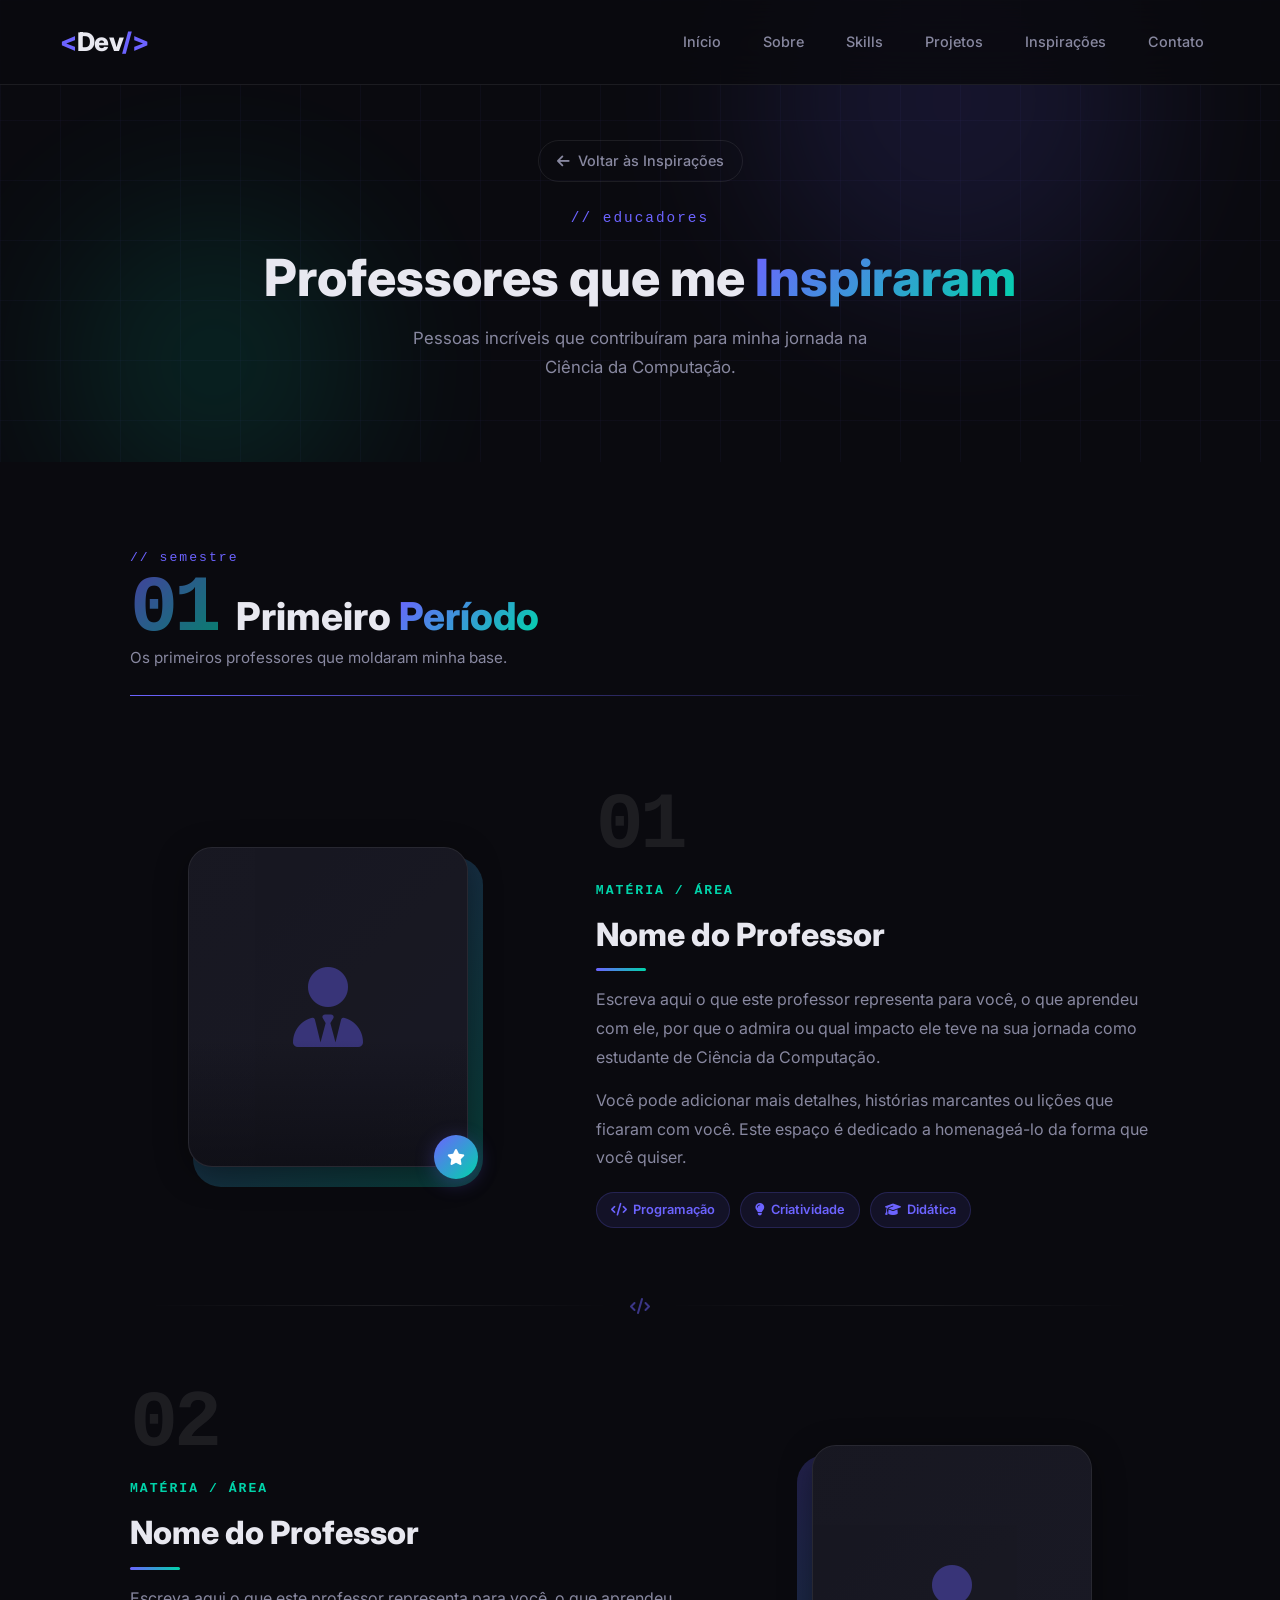
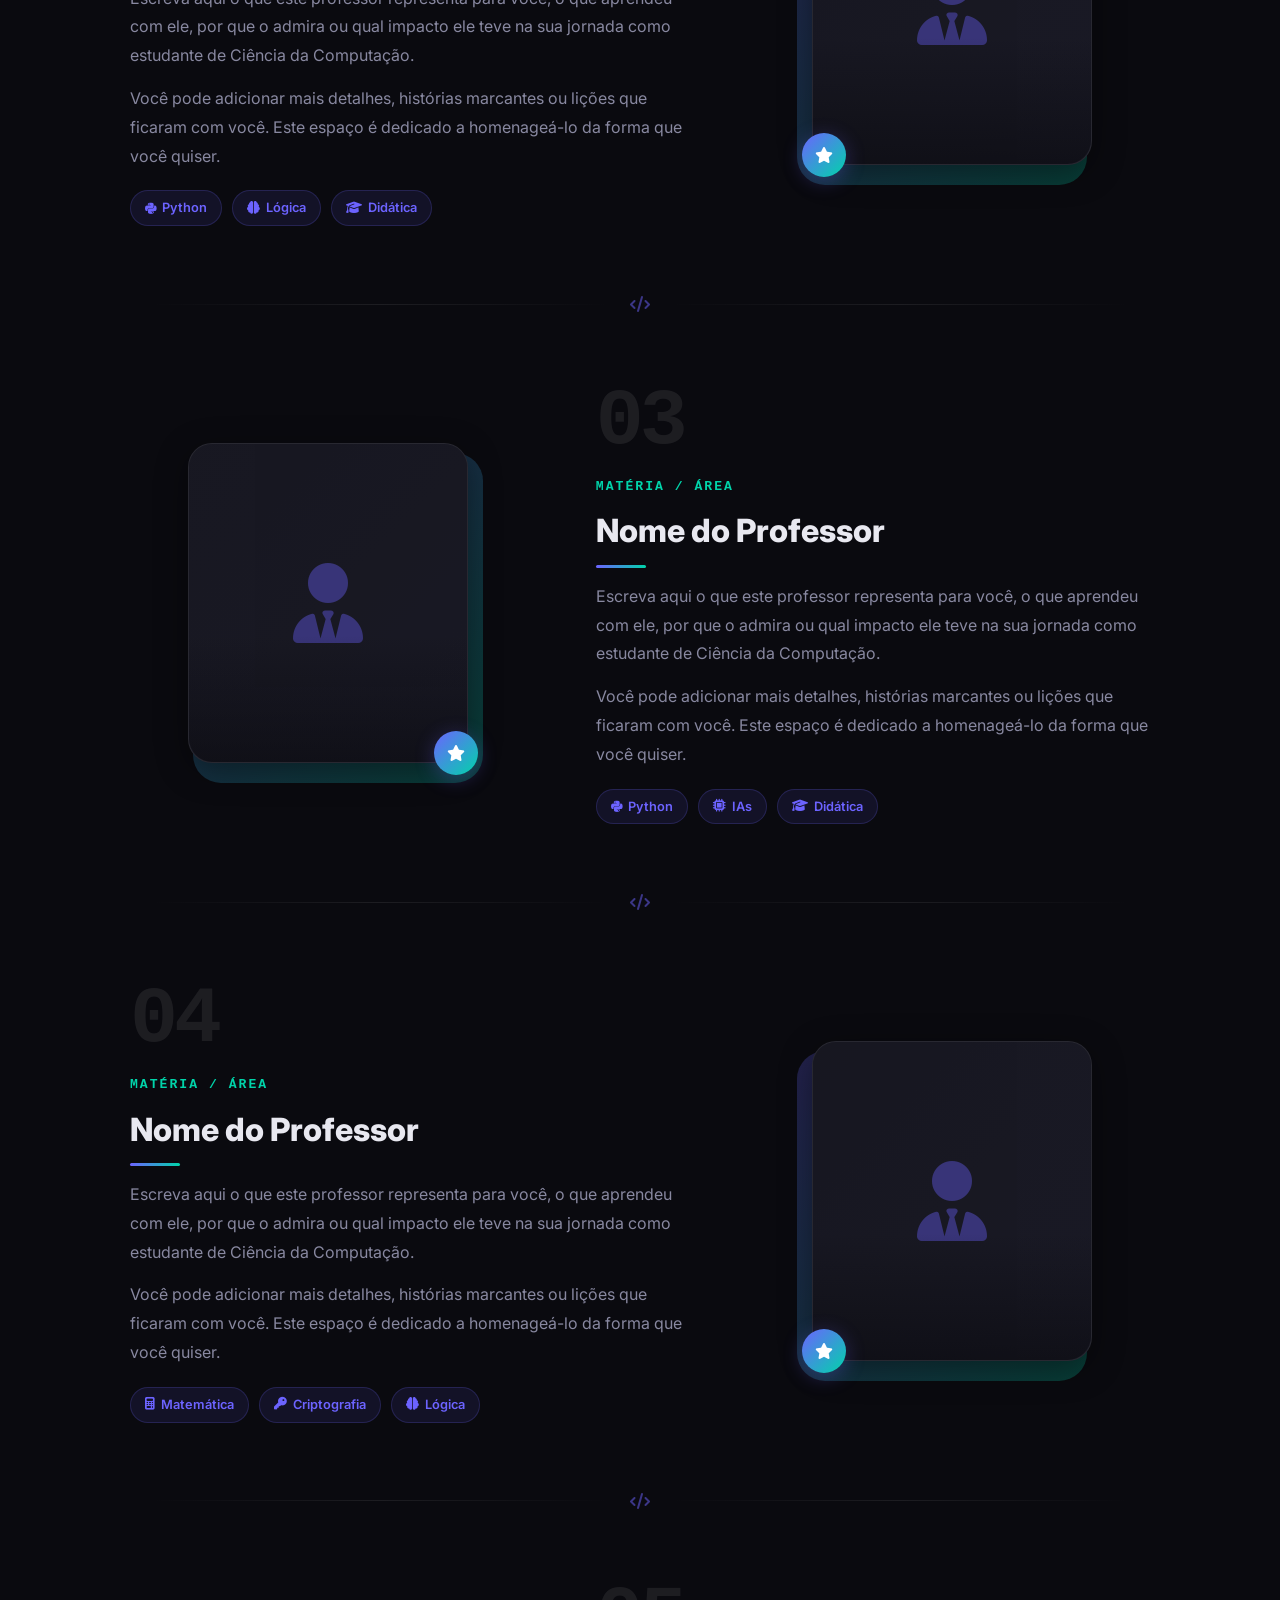
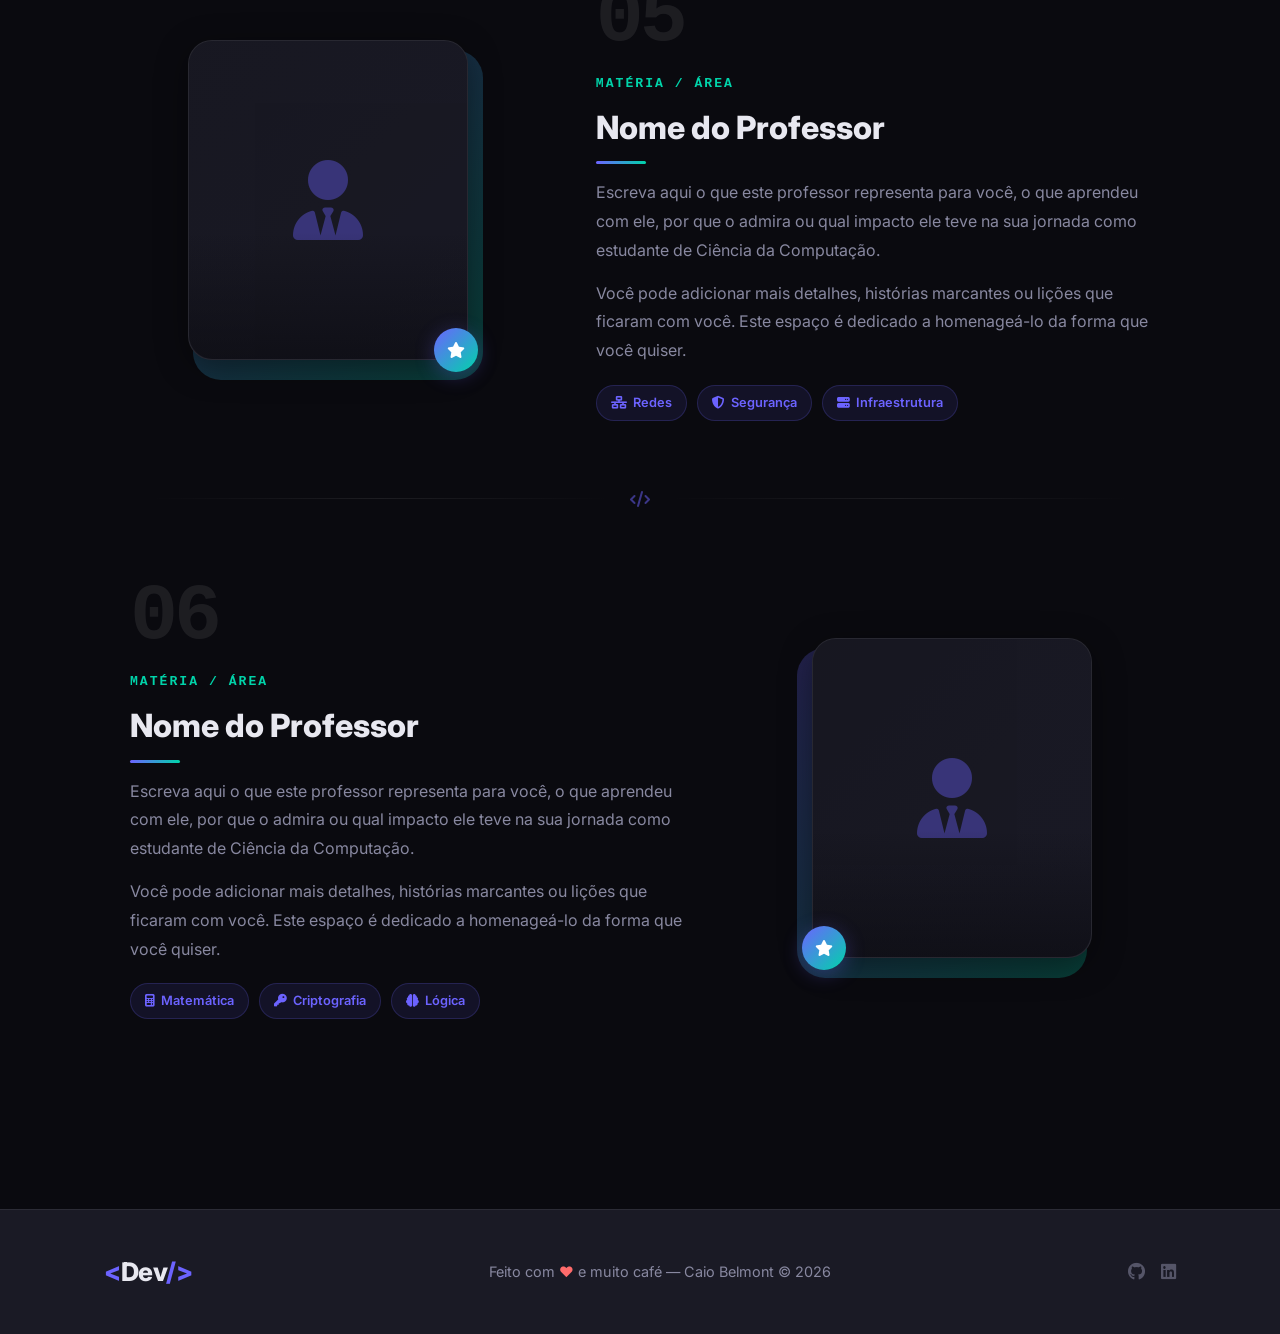
==== paginas/professores.html @ 3e47c52a "Criado Pagina homenagem Professores (Será atualizado membros)" ====
<!DOCTYPE html>
<html lang="pt-BR">
<head>
  <meta charset="UTF-8" />
  <meta name="viewport" content="width=device-width, initial-scale=1.0" />
  <title>Educadores | Caio Belmont</title>

  <link rel="stylesheet" href="/css/professores.css" />
  <link href="https://fonts.googleapis.com/css2?family=Inter:wght@300;400;500;600;700;800&display=swap" rel="stylesheet" />
  <link rel="stylesheet" href="https://cdnjs.cloudflare.com/ajax/libs/font-awesome/6.5.0/css/all.min.css" />

  <link rel="icon" type="image/png" href="/assets/img/favicon.png" />
  <link rel="shortcut icon" type="image/png" href="/assets/img/favicon.png" />
  <link rel="apple-touch-icon" href="/assets/img/favicon.png" />
</head>
<body>

  <!-- NAVBAR -->
  <nav class="navbar" id="navbar">
    <div class="nav-logo">
      <a href="/index.html"><span class="logo-bracket"><</span>Dev<span class="logo-bracket">/></span></a>
    </div>
    <ul class="nav-links" id="nav-links">
      <li><a href="/paginas/index.html#home" class="nav-link">Início</a></li>
      <li><a href="/paginas/index.html#about" class="nav-link">Sobre</a></li>
      <li><a href="/paginas/index.html#skills" class="nav-link">Skills</a></li>
      <li><a href="/paginas/index.html#projects" class="nav-link">Projetos</a></li>
      <li><a href="/paginas/index.html#inspirations" class="nav-link">Inspirações</a></li>
      <li><a href="/paginas/index.html#contact" class="nav-link">Contato</a></li>
    </ul>
    <button class="hamburger" id="hamburger" aria-label="Menu">
      <span></span><span></span><span></span>
    </button>
  </nav>

  <!-- PAGE HEADER -->
  <section class="page-header">
    <div class="page-header-bg">
      <div class="grid-overlay"></div>
      <div class="blob blob-1"></div>
      <div class="blob blob-2"></div>
    </div>
    <div class="page-header-content">
      <a href="/paginas/index.html" class="back-link">
        <i class="fas fa-arrow-left"></i> Voltar às Inspirações
      </a>
      <span class="section-tag">// educadores</span>
      <h1 class="page-title">Professores que me <span class="highlight">Inspiraram</span></h1>
      <p class="page-subtitle">
        Pessoas incríveis que contribuíram para minha jornada na Ciência da Computação.
      </p>
    </div>
  </section>

  <!-- PROFESSORES -->
  <main class="professores-wrapper">

    <!-- ========== 1° PERÍODO ========== -->
    <div class="periodo-header reveal">
      <div class="periodo-label">
        <span class="periodo-tag">// semestre</span>
        <h2 class="periodo-title">
          <span class="periodo-number">01</span>
          <span class="periodo-name">Primeiro <span class="highlight">Período</span></span>
        </h2>
        <p class="periodo-subtitle">Os primeiros professores que moldaram minha base.</p>
      </div>
      <div class="periodo-line"></div>
    </div>

    <!-- PROFESSOR 1 — Foto Esquerda, Texto Direita -->
    <article class="professor-card layout-left reveal">
      <div class="prof-photo-side">
        <div class="prof-photo-frame">
          <img
            src="/assets/img/professores/prof1.jpg"
            alt="Professor(a) Nome"
            class="prof-photo"
            onerror="this.style.display='none'; this.nextElementSibling.style.display='flex';"
          />
          <div class="prof-photo-fallback">
            <i class="fas fa-user-tie"></i>
          </div>
          <div class="prof-photo-decoration"></div>
        </div>
        <div class="prof-badge">
          <i class="fas fa-star"></i>
        </div>
      </div>

      <div class="prof-info-side">
        <div class="prof-number">01</div>
        <span class="prof-subject">Matéria / Área</span>
        <h2 class="prof-name">Nome do Professor</h2>
        <div class="prof-divider"></div>
        <p class="prof-description">
          Escreva aqui o que este professor representa para você, o que aprendeu
          com ele, por que o admira ou qual impacto ele teve na sua jornada como
          estudante de Ciência da Computação.
        </p>
        <p class="prof-description">
          Você pode adicionar mais detalhes, histórias marcantes ou lições que
          ficaram com você. Este espaço é dedicado a homenageá-lo da forma que
          você quiser.
        </p>
        <div class="prof-tags">
          <span class="prof-tag"><i class="fas fa-code"></i> Programação</span>
          <span class="prof-tag"><i class="fas fa-lightbulb"></i> Criatividade</span>
          <span class="prof-tag"><i class="fas fa-graduation-cap"></i> Didática</span>
        </div>
      </div>
    </article>

    <!-- SEPARADOR -->
    <div class="section-divider reveal">
      <span></span><i class="fas fa-code"></i><span></span>
    </div>

    <!-- PROFESSOR 2 — Foto Direita, Texto Esquerda -->
    <article class="professor-card layout-right reveal">
      <div class="prof-info-side">
        <div class="prof-number">02</div>
        <span class="prof-subject">Matéria / Área</span>
        <h2 class="prof-name">Nome do Professor</h2>
        <div class="prof-divider"></div>
        <p class="prof-description">
          Escreva aqui o que este professor representa para você, o que aprendeu
          com ele, por que o admira ou qual impacto ele teve na sua jornada como
          estudante de Ciência da Computação.
        </p>
        <p class="prof-description">
          Você pode adicionar mais detalhes, histórias marcantes ou lições que
          ficaram com você. Este espaço é dedicado a homenageá-lo da forma que
          você quiser.
        </p>
        <div class="prof-tags">
          <span class="prof-tag"><i class="fa-brands fa-python"></i> Python</span>
          <span class="prof-tag"><i class="fas fa-brain"></i> Lógica</span>
          <span class="prof-tag"><i class="fas fa-graduation-cap"></i> Didática</span>
        </div>
      </div>

      <div class="prof-photo-side">
        <div class="prof-photo-frame">
          <img
            src="/assets/img/professores/prof2.jpg"
            alt="Professor(a) Nome"
            class="prof-photo"
            onerror="this.style.display='none'; this.nextElementSibling.style.display='flex';"
          />
          <div class="prof-photo-fallback">
            <i class="fas fa-user-tie"></i>
          </div>
          <div class="prof-photo-decoration"></div>
        </div>
        <div class="prof-badge">
          <i class="fas fa-star"></i>
        </div>
      </div>
    </article>

    <!-- SEPARADOR -->
    <div class="section-divider reveal">
      <span></span><i class="fas fa-code"></i><span></span>
    </div>

    <!-- PROFESSOR 3 — Foto Esquerda, Texto Direita -->
    <article class="professor-card layout-left reveal">
      <div class="prof-photo-side">
        <div class="prof-photo-frame">
          <img
            src="/assets/img/professores/prof3.jpg"
            alt="Professor(a) Nome"
            class="prof-photo"
            onerror="this.style.display='none'; this.nextElementSibling.style.display='flex';"
          />
          <div class="prof-photo-fallback">
            <i class="fas fa-user-tie"></i>
          </div>
          <div class="prof-photo-decoration"></div>
        </div>
        <div class="prof-badge">
          <i class="fas fa-star"></i>
        </div>
      </div>

      <div class="prof-info-side">
        <div class="prof-number">03</div>
        <span class="prof-subject">Matéria / Área</span>
        <h2 class="prof-name">Nome do Professor</h2>
        <div class="prof-divider"></div>
        <p class="prof-description">
          Escreva aqui o que este professor representa para você, o que aprendeu
          com ele, por que o admira ou qual impacto ele teve na sua jornada como
          estudante de Ciência da Computação.
        </p>
        <p class="prof-description">
          Você pode adicionar mais detalhes, histórias marcantes ou lições que
          ficaram com você. Este espaço é dedicado a homenageá-lo da forma que
          você quiser.
        </p>
        <div class="prof-tags">
            <span class="prof-tag"><i class="fa-brands fa-python"></i> Python</span>
            <span class="prof-tag"><i class="fa-solid fa-microchip"></i></i> IAs</span>
            <span class="prof-tag"><i class="fas fa-graduation-cap"></i> Didática</span>
        </div>
      </div>
    </article>

    <!-- SEPARADOR -->
    <div class="section-divider reveal">
        <span></span><i class="fas fa-code"></i><span></span>
      </div>
  
      <!-- PROFESSOR 4 — Foto Direita, Texto Esquerda -->
      <article class="professor-card layout-right reveal">
        <div class="prof-info-side">
          <div class="prof-number">04</div>
          <span class="prof-subject">Matéria / Área</span>
          <h2 class="prof-name">Nome do Professor</h2>
          <div class="prof-divider"></div>
          <p class="prof-description">
            Escreva aqui o que este professor representa para você, o que aprendeu
            com ele, por que o admira ou qual impacto ele teve na sua jornada como
            estudante de Ciência da Computação.
          </p>
          <p class="prof-description">
            Você pode adicionar mais detalhes, histórias marcantes ou lições que
            ficaram com você. Este espaço é dedicado a homenageá-lo da forma que
            você quiser.
          </p>
          <div class="prof-tags">
            <span class="prof-tag"><i class="fa-solid fa-calculator"></i> Matemática</span>
            <span class="prof-tag"><i class="fa-solid fa-key"></i> Criptografia</span>
            <span class="prof-tag"><i class="fas fa-brain"></i> Lógica</span>
          </div>
        </div>
  
        <div class="prof-photo-side">
          <div class="prof-photo-frame">
            <img
              src="/assets/img/professores/prof4.jpg"
              alt="Professor(a) Nome"
              class="prof-photo"
              onerror="this.style.display='none'; this.nextElementSibling.style.display='flex';"
            />
            <div class="prof-photo-fallback">
              <i class="fas fa-user-tie"></i>
            </div>
            <div class="prof-photo-decoration"></div>
          </div>
          <div class="prof-badge">
            <i class="fas fa-star"></i>
          </div>
        </div>
      </article>

      <!-- SEPARADOR -->
    <div class="section-divider reveal">
        <span></span><i class="fas fa-code"></i><span></span>
      </div>
  
      <!-- PROFESSOR 5 — Foto Esquerda, Texto Direita -->
      <article class="professor-card layout-left reveal">
        <div class="prof-photo-side">
          <div class="prof-photo-frame">
            <img
              src="/assets/img/professores/prof5.jpg"
              alt="Professor(a) Nome"
              class="prof-photo"
              onerror="this.style.display='none'; this.nextElementSibling.style.display='flex';"
            />
            <div class="prof-photo-fallback">
              <i class="fas fa-user-tie"></i>
            </div>
            <div class="prof-photo-decoration"></div>
          </div>
          <div class="prof-badge">
            <i class="fas fa-star"></i>
          </div>
        </div>
  
        <div class="prof-info-side">
          <div class="prof-number">05</div>
          <span class="prof-subject">Matéria / Área</span>
          <h2 class="prof-name">Nome do Professor</h2>
          <div class="prof-divider"></div>
          <p class="prof-description">
            Escreva aqui o que este professor representa para você, o que aprendeu
            com ele, por que o admira ou qual impacto ele teve na sua jornada como
            estudante de Ciência da Computação.
          </p>
          <p class="prof-description">
            Você pode adicionar mais detalhes, histórias marcantes ou lições que
            ficaram com você. Este espaço é dedicado a homenageá-lo da forma que
            você quiser.
          </p>
          <div class="prof-tags">
            <span class="prof-tag"><i class="fas fa-network-wired"></i> Redes</span>
            <span class="prof-tag"><i class="fas fa-shield-alt"></i> Segurança</span>
            <span class="prof-tag"><i class="fas fa-server"></i> Infraestrutura</span>
          </div>
        </div>
      </article>

      <!-- SEPARADOR -->
    <div class="section-divider reveal">
        <span></span><i class="fas fa-code"></i><span></span>
      </div>
  
      <!-- PROFESSOR 6 — Foto Direita, Texto Esquerda -->
      <article class="professor-card layout-right reveal">
        <div class="prof-info-side">
          <div class="prof-number">06</div>
          <span class="prof-subject">Matéria / Área</span>
          <h2 class="prof-name">Nome do Professor</h2>
          <div class="prof-divider"></div>
          <p class="prof-description">
            Escreva aqui o que este professor representa para você, o que aprendeu
            com ele, por que o admira ou qual impacto ele teve na sua jornada como
            estudante de Ciência da Computação.
          </p>
          <p class="prof-description">
            Você pode adicionar mais detalhes, histórias marcantes ou lições que
            ficaram com você. Este espaço é dedicado a homenageá-lo da forma que
            você quiser.
          </p>
          <div class="prof-tags">
            <span class="prof-tag"><i class="fa-solid fa-calculator"></i> Matemática</span>
            <span class="prof-tag"><i class="fa-solid fa-key"></i> Criptografia</span>
            <span class="prof-tag"><i class="fas fa-brain"></i> Lógica</span>
          </div>
        </div>
  
        <div class="prof-photo-side">
          <div class="prof-photo-frame">
            <img
              src="/assets/img/professores/prof6.jpg"
              alt="Professor(a) Nome"
              class="prof-photo"
              onerror="this.style.display='none'; this.nextElementSibling.style.display='flex';"
            />
            <div class="prof-photo-fallback">
              <i class="fas fa-user-tie"></i>
            </div>
            <div class="prof-photo-decoration"></div>
          </div>
          <div class="prof-badge">
            <i class="fas fa-star"></i>
          </div>
        </div>
      </article>

    <!-- ========== FIM 1° PERÍODO ========== -->

  </main>

  <!-- FOOTER -->
  <footer class="footer">
    <div class="container">
      <div class="footer-content">
        <div class="nav-logo">
          <span class="logo-bracket"><</span>Dev<span class="logo-bracket">/></span>
        </div>
        <p>Feito com <span class="heart">♥</span> e muito café — Caio Belmont © 2026</p>
        <div class="footer-socials">
          <a href="https://github.com/BelmontBeta" aria-label="GitHub" target="_blank"><i class="fab fa-github"></i></a>
          <a href="https://www.linkedin.com/in/caio-belmont-29b6191aa/" aria-label="LinkedIn" target="_blank"><i class="fab fa-linkedin"></i></a>
        </div>
      </div>
    </div>
  </footer>

  <button class="scroll-top" id="scroll-top" aria-label="Voltar ao topo">
    <i class="fas fa-chevron-up"></i>
  </button>

  <script src="/sistemas/professores.js"></script>
</body>
</html>
---- css/professores.css ----
/* ========================================
   RESET & VARIÁVEIS
======================================== */
*, *::before, *::after {
    margin: 0;
    padding: 0;
    box-sizing: border-box;
  }
  
  :root {
    --primary: #6c63ff;
    --primary-dark: #5a52d5;
    --primary-glow: rgba(108, 99, 255, 0.3);
    --secondary: #00d4aa;
    --accent: #ff6b6b;
    --bg: #0a0a0f;
    --bg-2: #111118;
    --bg-3: #1a1a25;
    --surface: #16161f;
    --surface-2: #1e1e2e;
    --border: rgba(255, 255, 255, 0.08);
    --text: #e8e8f0;
    --text-muted: #8888a0;
    --text-dim: #555568;
    --font: 'Inter', sans-serif;
    --radius: 12px;
    --radius-lg: 20px;
    --transition: 0.3s ease;
    --shadow: 0 8px 32px rgba(0, 0, 0, 0.4);
    --shadow-glow: 0 0 40px var(--primary-glow);
  }
  
  html {
    scroll-behavior: smooth;
    scrollbar-width: thin;
    scrollbar-color: var(--primary) var(--bg-2);
  }
  
  ::-webkit-scrollbar { width: 6px; }
  ::-webkit-scrollbar-track { background: var(--bg-2); }
  ::-webkit-scrollbar-thumb { background: var(--primary); border-radius: 3px; }
  
  body {
    font-family: var(--font);
    background: var(--bg);
    color: var(--text);
    line-height: 1.7;
    overflow-x: hidden;
  }
  
  /* ========================================
     UTILITÁRIOS
  ======================================== */
  .container {
    max-width: 1200px;
    margin: 0 auto;
    padding: 0 2rem;
  }
  
  .highlight {
    background: linear-gradient(135deg, var(--primary), var(--secondary));
    -webkit-background-clip: text;
    -webkit-text-fill-color: transparent;
    background-clip: text;
  }
  
  /* ========================================
     NAVBAR
  ======================================== */
  .navbar {
    position: fixed;
    top: 0;
    left: 0;
    right: 0;
    z-index: 1000;
    padding: 20px 60px;
    display: flex;
    align-items: center;
    justify-content: space-between;
    transition: all var(--transition);
    background: rgba(10, 10, 15, 0.85);
    backdrop-filter: blur(20px);
    border-bottom: 1px solid var(--border);
  }
  
  .navbar.scrolled {
    padding: 14px 60px;
    box-shadow: 0 4px 30px rgba(0,0,0,0.3);
  }
  
  .nav-logo {
    font-size: 1.6rem;
    font-weight: 800;
    letter-spacing: -0.5px;
  }
  
  .nav-logo a {
    color: var(--text);
    text-decoration: none;
  }
  
  .logo-bracket { color: var(--primary); }
  
  .nav-links {
    list-style: none;
    display: flex;
    gap: 10px;
  }
  
  .nav-link {
    color: var(--text-muted);
    text-decoration: none;
    font-size: 0.9rem;
    font-weight: 500;
    padding: 8px 16px;
    border-radius: 50px;
    transition: all var(--transition);
  }
  
  .nav-link:hover {
    color: var(--primary);
    background: rgba(108, 99, 255, 0.1);
  }
  
  .hamburger {
    display: none;
    flex-direction: column;
    gap: 5px;
    background: none;
    border: none;
    cursor: pointer;
    padding: 4px;
  }
  
  .hamburger span {
    display: block;
    width: 25px;
    height: 2px;
    background: var(--text);
    border-radius: 2px;
    transition: all var(--transition);
  }
  
  .hamburger.active span:nth-child(1) { transform: rotate(45deg) translate(5px, 5px); }
  .hamburger.active span:nth-child(2) { opacity: 0; }
  .hamburger.active span:nth-child(3) { transform: rotate(-45deg) translate(5px, -5px); }
  
  /* ========================================
     PAGE HEADER
  ======================================== */
  .page-header {
    min-height: 50vh;
    display: flex;
    align-items: center;
    justify-content: center;
    padding: 140px 60px 80px;
    position: relative;
    overflow: hidden;
    text-align: center;
  }
  
  .page-header-bg {
    position: absolute;
    inset: 0;
    pointer-events: none;
  }
  
  .grid-overlay {
    position: absolute;
    inset: 0;
    background-image:
      linear-gradient(rgba(108, 99, 255, 0.04) 1px, transparent 1px),
      linear-gradient(90deg, rgba(108, 99, 255, 0.04) 1px, transparent 1px);
    background-size: 60px 60px;
  }
  
  .blob {
    position: absolute;
    border-radius: 50%;
    filter: blur(80px);
    opacity: 0.12;
    animation: blobFloat 8s ease-in-out infinite;
  }
  
  .blob-1 {
    width: 400px;
    height: 400px;
    background: var(--primary);
    top: -100px;
    right: 10%;
  }
  
  .blob-2 {
    width: 300px;
    height: 300px;
    background: var(--secondary);
    bottom: -50px;
    left: 5%;
    animation-delay: -4s;
  }
  
  @keyframes blobFloat {
    0%, 100% { transform: translate(0, 0) scale(1); }
    33%       { transform: translate(20px, -30px) scale(1.05); }
    66%       { transform: translate(-15px, 20px) scale(0.95); }
  }
  
  .page-header-content {
    position: relative;
    z-index: 1;
    display: flex;
    flex-direction: column;
    align-items: center;
    gap: 16px;
  }
  
  .back-link {
    display: inline-flex;
    align-items: center;
    gap: 8px;
    color: var(--text-muted);
    text-decoration: none;
    font-size: 0.9rem;
    font-weight: 500;
    padding: 8px 18px;
    border-radius: 50px;
    border: 1px solid var(--border);
    transition: all var(--transition);
    margin-bottom: 8px;
  }
  
  .back-link:hover {
    color: var(--primary);
    border-color: var(--primary);
    background: rgba(108, 99, 255, 0.08);
    transform: translateX(-4px);
  }
  
  .section-tag {
    font-size: 0.9rem;
    color: var(--primary);
    font-weight: 500;
    letter-spacing: 2px;
    font-family: 'Courier New', monospace;
  }
  
  .page-title {
    font-size: clamp(2rem, 4vw, 3.2rem);
    font-weight: 800;
    line-height: 1.2;
  }
  
  .page-subtitle {
    color: var(--text-muted);
    font-size: 1.05rem;
    max-width: 500px;
  }

  /* ========================================
   PERÍODO HEADER
======================================== */
.periodo-header {
    display: flex;
    flex-direction: column;
    gap: 16px;
    padding: 20px 0 10px;
    margin-bottom: 10px;
  }
  
  .periodo-tag {
    font-size: 0.82rem;
    color: var(--primary);
    font-weight: 500;
    letter-spacing: 2px;
    font-family: 'Courier New', monospace;
  }
  
  .periodo-title {
    display: flex;
    align-items: baseline;
    gap: 18px;
    flex-wrap: wrap;
  }
  
  .periodo-number {
    font-size: 5rem;
    font-weight: 800;
    font-family: 'Courier New', monospace;
    line-height: 1;
    letter-spacing: -4px;
    background: linear-gradient(135deg, var(--primary), var(--secondary));
    -webkit-background-clip: text;
    -webkit-text-fill-color: transparent;
    background-clip: text;
    opacity: 0.6;
    user-select: none;
  }
  
  .periodo-name {
    font-size: clamp(1.8rem, 3vw, 2.6rem);
    font-weight: 800;
    color: var(--text);
    line-height: 1.2;
  }
  
  .periodo-subtitle {
    color: var(--text-muted);
    font-size: 0.95rem;
    margin-top: -4px;
  }
  
  .periodo-line {
    width: 100%;
    height: 1px;
    background: linear-gradient(
      to right,
      var(--primary),
      rgba(108, 99, 255, 0.3),
      transparent
    );
    margin-top: 8px;
  }
  
  /* Separador entre períodos (quando tiver 2°, 3°...) */
  .periodo-separator {
    display: flex;
    align-items: center;
    gap: 20px;
    padding: 40px 0 10px;
  }
  
  .periodo-separator span {
    flex: 1;
    height: 1px;
    background: linear-gradient(to right, transparent, var(--border), transparent);
  }
  
  .periodo-separator i {
    color: var(--secondary);
    font-size: 1.2rem;
    opacity: 0.6;
  }
  
  /* Responsivo */
  @media (max-width: 768px) {
    .periodo-number {
      font-size: 3.5rem;
    }
  
    .periodo-title {
      flex-direction: column;
      gap: 4px;
    }
  }
  
  /* ========================================
     PROFESSORES WRAPPER
  ======================================== */
  .professores-wrapper {
    max-width: 1100px;
    margin: 0 auto;
    padding: 60px 40px 120px;
    display: flex;
    flex-direction: column;
    gap: 0;
  }
  
  /* ========================================
     PROFESSOR CARD
  ======================================== */
  .professor-card {
    display: grid;
    grid-template-columns: 1fr 1.4fr;
    gap: 70px;
    align-items: center;
    padding: 70px 0;
  }
  
  .professor-card.layout-right {
    grid-template-columns: 1.4fr 1fr;
  }
  
  /* ========================================
     FOTO LADO
  ======================================== */
  .prof-photo-side {
    position: relative;
    display: flex;
    justify-content: center;
    align-items: center;
  }
  
  .prof-photo-frame {
    position: relative;
    width: 280px;
    height: 320px;
    border-radius: 24px;
    overflow: hidden;
    border: 1px solid var(--border);
    box-shadow: var(--shadow);
    background: var(--surface);
    transition: transform var(--transition), box-shadow var(--transition);
  }
  
  .professor-card:hover .prof-photo-frame {
    transform: translateY(-8px) rotate(1deg);
    box-shadow: var(--shadow), 0 0 40px var(--primary-glow);
  }
  
  .layout-right .professor-card:hover .prof-photo-frame,
  .layout-right:hover .prof-photo-frame {
    transform: translateY(-8px) rotate(-1deg);
  }
  
  .prof-photo {
    width: 100%;
    height: 100%;
    object-fit: cover;
    object-position: center top;
    display: block;
    transition: transform 0.5s ease;
  }
  
  .professor-card:hover .prof-photo {
    transform: scale(1.04);
  }
  
  .prof-photo-fallback {
    display: none;
    width: 100%;
    height: 100%;
    background: linear-gradient(135deg, var(--bg-3), var(--surface-2));
    align-items: center;
    justify-content: center;
    font-size: 5rem;
    color: var(--primary);
    opacity: 0.4;
  }
  
  .prof-photo-decoration {
    position: absolute;
    inset: 0;
    border-radius: 24px;
    background: linear-gradient(
      to bottom,
      transparent 60%,
      rgba(10, 10, 15, 0.6) 100%
    );
    pointer-events: none;
  }
  
  /* Borda colorida animada atrás do frame */
  .prof-photo-side::before {
    content: '';
    position: absolute;
    width: 290px;
    height: 330px;
    border-radius: 28px;
    background: linear-gradient(135deg, var(--primary), var(--secondary));
    top: 10px;
    left: calc(50% - 145px + 10px);
    z-index: -1;
    opacity: 0.25;
    transition: opacity var(--transition);
  }
  
  .professor-card:hover .prof-photo-side::before {
    opacity: 0.5;
  }
  
  /* Layout direito: borda para o outro lado */
  .layout-right .prof-photo-side::before {
    left: calc(50% - 145px - 10px);
  }
  
  /* Badge com estrela */
  .prof-badge {
    position: absolute;
    bottom: -12px;
    right: calc(50% - 140px - 10px);
    width: 44px;
    height: 44px;
    border-radius: 50%;
    background: linear-gradient(135deg, var(--primary), var(--secondary));
    display: flex;
    align-items: center;
    justify-content: center;
    color: #fff;
    font-size: 1rem;
    box-shadow: 0 4px 20px var(--primary-glow);
    animation: badgePulse 2.5s ease-in-out infinite;
  }
  
  .layout-right .prof-badge {
    right: auto;
    left: calc(50% - 140px - 10px);
  }
  
  @keyframes badgePulse {
    0%, 100% { transform: scale(1); box-shadow: 0 4px 20px var(--primary-glow); }
    50%       { transform: scale(1.12); box-shadow: 0 4px 30px var(--primary-glow); }
  }
  
  /* ========================================
     INFO LADO
  ======================================== */
  .prof-info-side {
    display: flex;
    flex-direction: column;
    gap: 14px;
  }
  
  .prof-number {
    font-size: 5rem;
    font-weight: 800;
    line-height: 1;
    color: var(--border);
    font-family: 'Courier New', monospace;
    letter-spacing: -4px;
    user-select: none;
    transition: color var(--transition);
  }
  
  .professor-card:hover .prof-number {
    color: rgba(108, 99, 255, 0.2);
  }
  
  .prof-subject {
    font-size: 0.82rem;
    color: var(--secondary);
    font-weight: 600;
    letter-spacing: 2px;
    text-transform: uppercase;
    font-family: 'Courier New', monospace;
  }
  
  .prof-name {
    font-size: clamp(1.6rem, 2.5vw, 2.2rem);
    font-weight: 800;
    color: var(--text);
    line-height: 1.2;
  }
  
  .prof-divider {
    width: 50px;
    height: 3px;
    background: linear-gradient(90deg, var(--primary), var(--secondary));
    border-radius: 2px;
    transition: width var(--transition);
  }
  
  .professor-card:hover .prof-divider {
    width: 100px;
  }
  
  .prof-description {
    color: var(--text-muted);
    font-size: 1rem;
    line-height: 1.8;
  }
  
  .prof-tags {
    display: flex;
    gap: 10px;
    flex-wrap: wrap;
    margin-top: 6px;
  }
  
  .prof-tag {
    display: inline-flex;
    align-items: center;
    gap: 6px;
    padding: 6px 14px;
    border-radius: 50px;
    font-size: 0.8rem;
    font-weight: 600;
    background: rgba(108, 99, 255, 0.1);
    color: var(--primary);
    border: 1px solid rgba(108, 99, 255, 0.2);
    transition: all var(--transition);
  }
  
  .prof-tag:hover {
    background: rgba(108, 99, 255, 0.2);
    transform: translateY(-2px);
  }
  
  /* ========================================
     SEPARADOR
  ======================================== */
  .section-divider {
    display: flex;
    align-items: center;
    gap: 20px;
    padding: 0 20px;
  }
  
  .section-divider span {
    flex: 1;
    height: 1px;
    background: linear-gradient(to right, transparent, var(--border), transparent);
  }
  
  .section-divider i {
    color: var(--primary);
    font-size: 1rem;
    opacity: 0.5;
  }
  
  /* ========================================
     FOOTER
  ======================================== */
  .footer {
    background: var(--bg-3);
    border-top: 1px solid var(--border);
    padding: 40px 0;
  }
  
  .footer-content {
    display: flex;
    align-items: center;
    justify-content: space-between;
    gap: 20px;
    flex-wrap: wrap;
    max-width: 1200px;
    margin: 0 auto;
    padding: 0 2rem;
  }
  
  .footer-content p {
    color: var(--text-muted);
    font-size: 0.9rem;
  }
  
  .heart { color: var(--accent); }
  
  .footer-socials {
    display: flex;
    gap: 16px;
  }
  
  .footer-socials a {
    color: var(--text-dim);
    text-decoration: none;
    font-size: 1.1rem;
    transition: color var(--transition);
  }
  
  .footer-socials a:hover { color: var(--primary); }
  
  /* ========================================
     SCROLL TOP
  ======================================== */
  .scroll-top {
    position: fixed;
    bottom: 32px;
    right: 32px;
    width: 48px;
    height: 48px;
    border-radius: 50%;
    background: var(--primary);
    color: #fff;
    border: none;
    cursor: pointer;
    display: flex;
    align-items: center;
    justify-content: center;
    font-size: 1rem;
    box-shadow: 0 4px 20px var(--primary-glow);
    opacity: 0;
    pointer-events: none;
    transform: translateY(16px);
    transition: all var(--transition);
    z-index: 999;
  }
  
  .scroll-top.visible {
    opacity: 1;
    pointer-events: all;
    transform: translateY(0);
  }
  
  .scroll-top:hover {
    transform: translateY(-4px);
    box-shadow: 0 8px 30px var(--primary-glow);
  }
  
  /* ========================================
     REVEAL
  ======================================== */
  .reveal {
    opacity: 0;
    transform: translateY(40px);
    transition: opacity 0.7s ease, transform 0.7s ease;
  }
  
  .reveal.visible {
    opacity: 1;
    transform: translateY(0);
  }
  
  /* ========================================
     RESPONSIVO
  ======================================== */
  @media (max-width: 1024px) {
    .professor-card {
      gap: 50px;
      padding: 60px 0;
    }
  
    .prof-photo-frame {
      width: 240px;
      height: 280px;
    }
  
    .prof-photo-side::before {
      width: 250px;
      height: 290px;
      left: calc(50% - 125px + 10px);
    }
  
    .layout-right .prof-photo-side::before {
      left: calc(50% - 125px - 10px);
    }
  }
  
  @media (max-width: 768px) {
    .navbar { padding: 16px 24px; }
    .navbar.scrolled { padding: 12px 24px; }
  
    .nav-links {
      position: fixed;
      top: 0;
      right: -100%;
      height: 100vh;
      width: 280px;
      background: var(--bg-3);
      flex-direction: column;
      justify-content: center;
      align-items: center;
      gap: 8px;
      border-left: 1px solid var(--border);
      transition: right var(--transition);
      z-index: 999;
    }
  
    .nav-links.open { right: 0; }
    .nav-link { font-size: 1.1rem; padding: 14px 32px; }
    .hamburger { display: flex; z-index: 1000; }
  
    .page-header {
      padding: 120px 24px 60px;
      min-height: 40vh;
    }
  
    .professores-wrapper {
      padding: 40px 24px 80px;
    }
  
    /* Mobile: empilha vertical, foto sempre no topo */
    .professor-card,
    .professor-card.layout-right {
      grid-template-columns: 1fr;
      gap: 36px;
      padding: 50px 0;
      text-align: center;
    }
  
    /* Foto sempre primeiro no mobile */
    .layout-right .prof-photo-side {
      order: -1;
    }
  
    .prof-photo-frame {
      width: 200px;
      height: 240px;
      margin: 0 auto;
    }
  
    .prof-photo-side::before,
    .layout-right .prof-photo-side::before {
      width: 210px;
      height: 250px;
      left: calc(50% - 105px + 8px);
    }
  
    .prof-badge {
      right: calc(50% - 100px - 10px);
    }
  
    .layout-right .prof-badge {
      left: calc(50% - 100px - 10px);
      right: auto;
    }
  
    .prof-info-side {
      align-items: center;
    }
  
    .prof-number {
      font-size: 3.5rem;
    }
  
    .prof-tags {
      justify-content: center;
    }
  
    .footer-content {
      flex-direction: column;
      text-align: center;
    }
  
    .scroll-top {
      bottom: 20px;
      right: 20px;
    }
  }
  
  @media (max-width: 480px) {
    .prof-photo-frame {
      width: 180px;
      height: 210px;
    }
  }
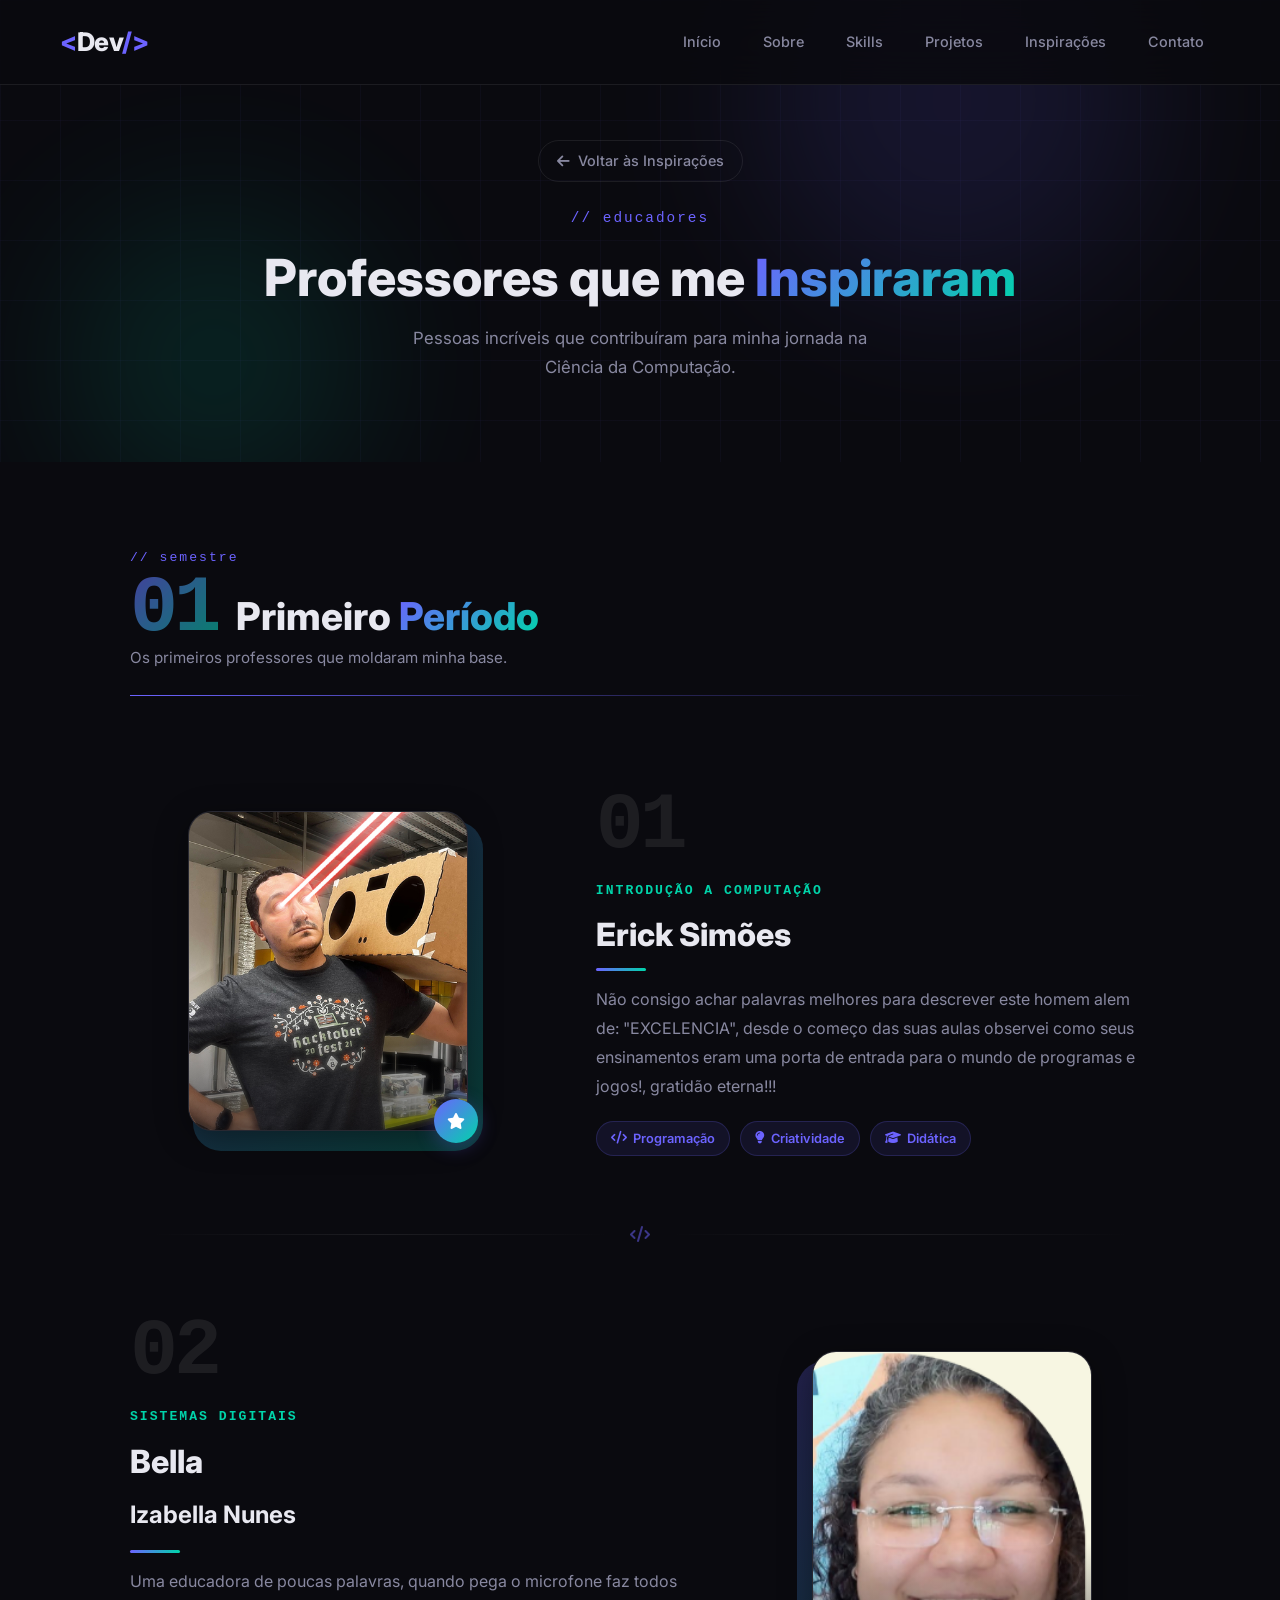
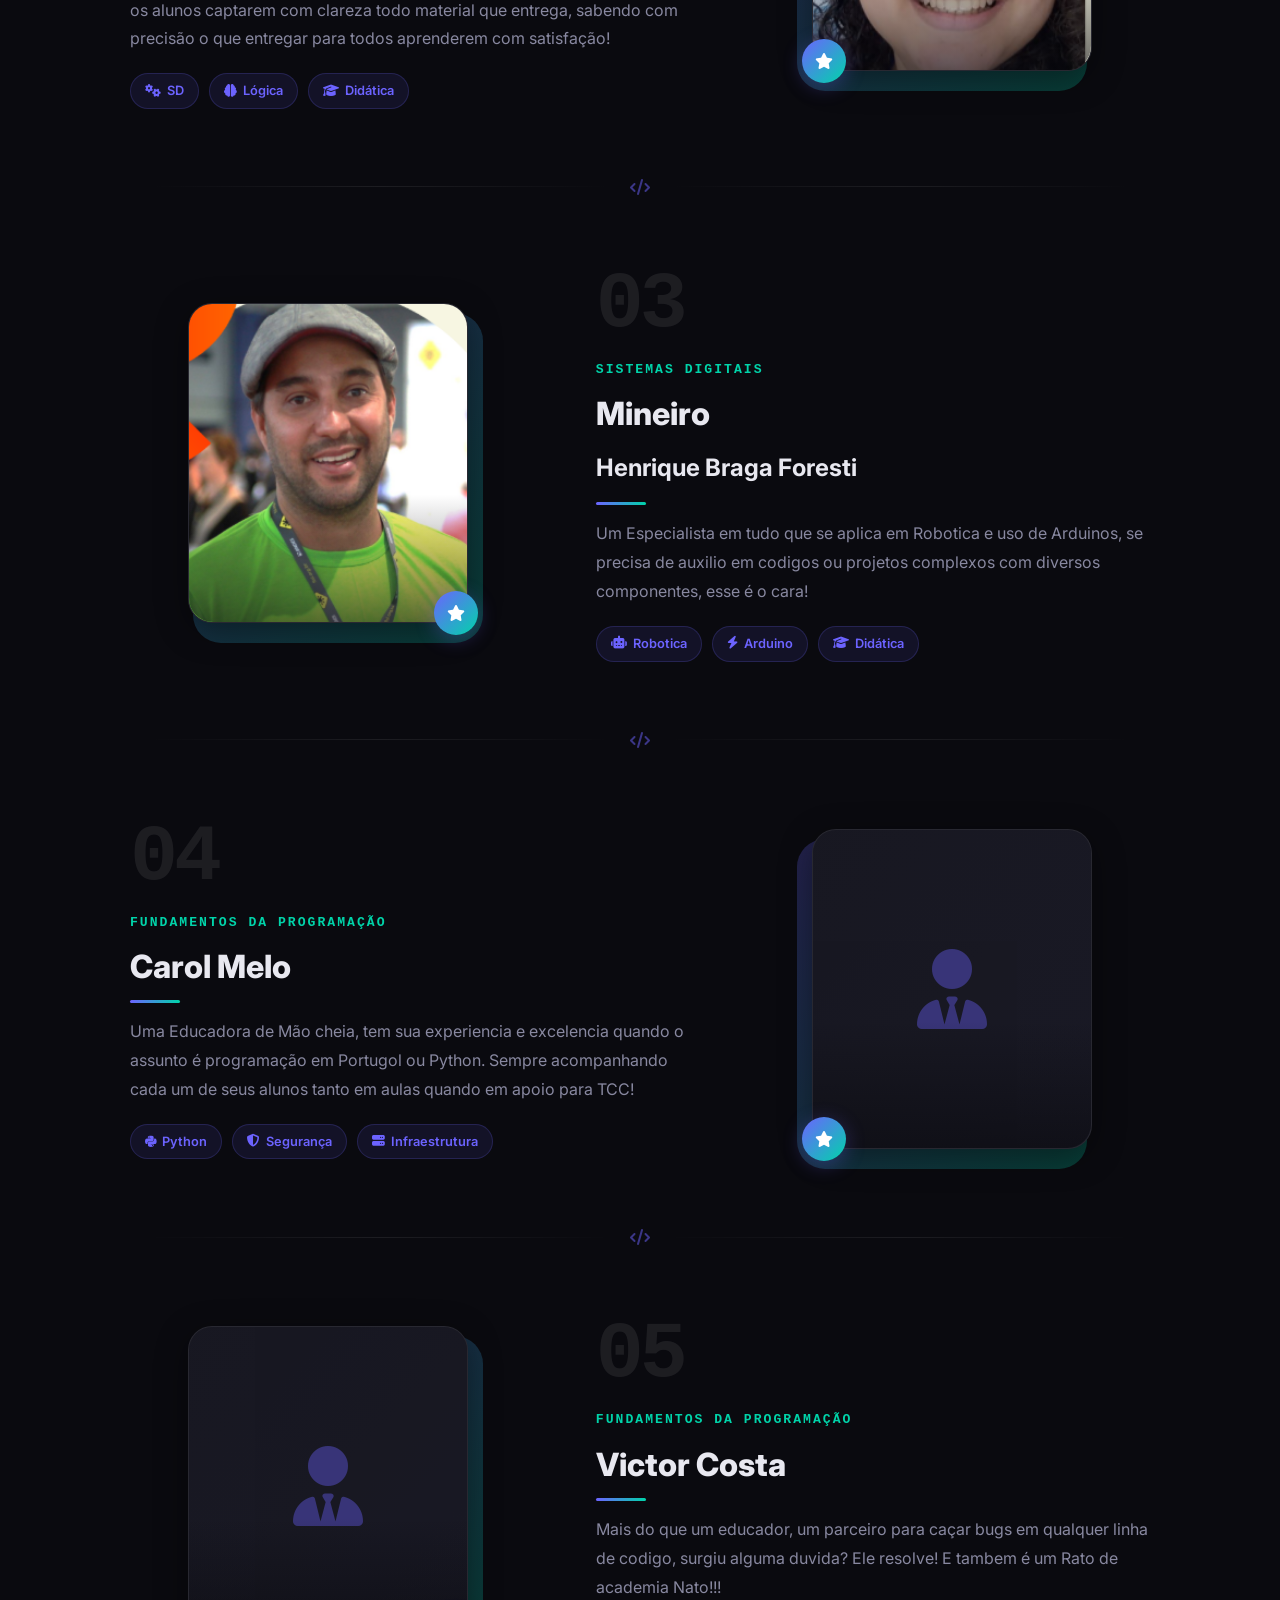
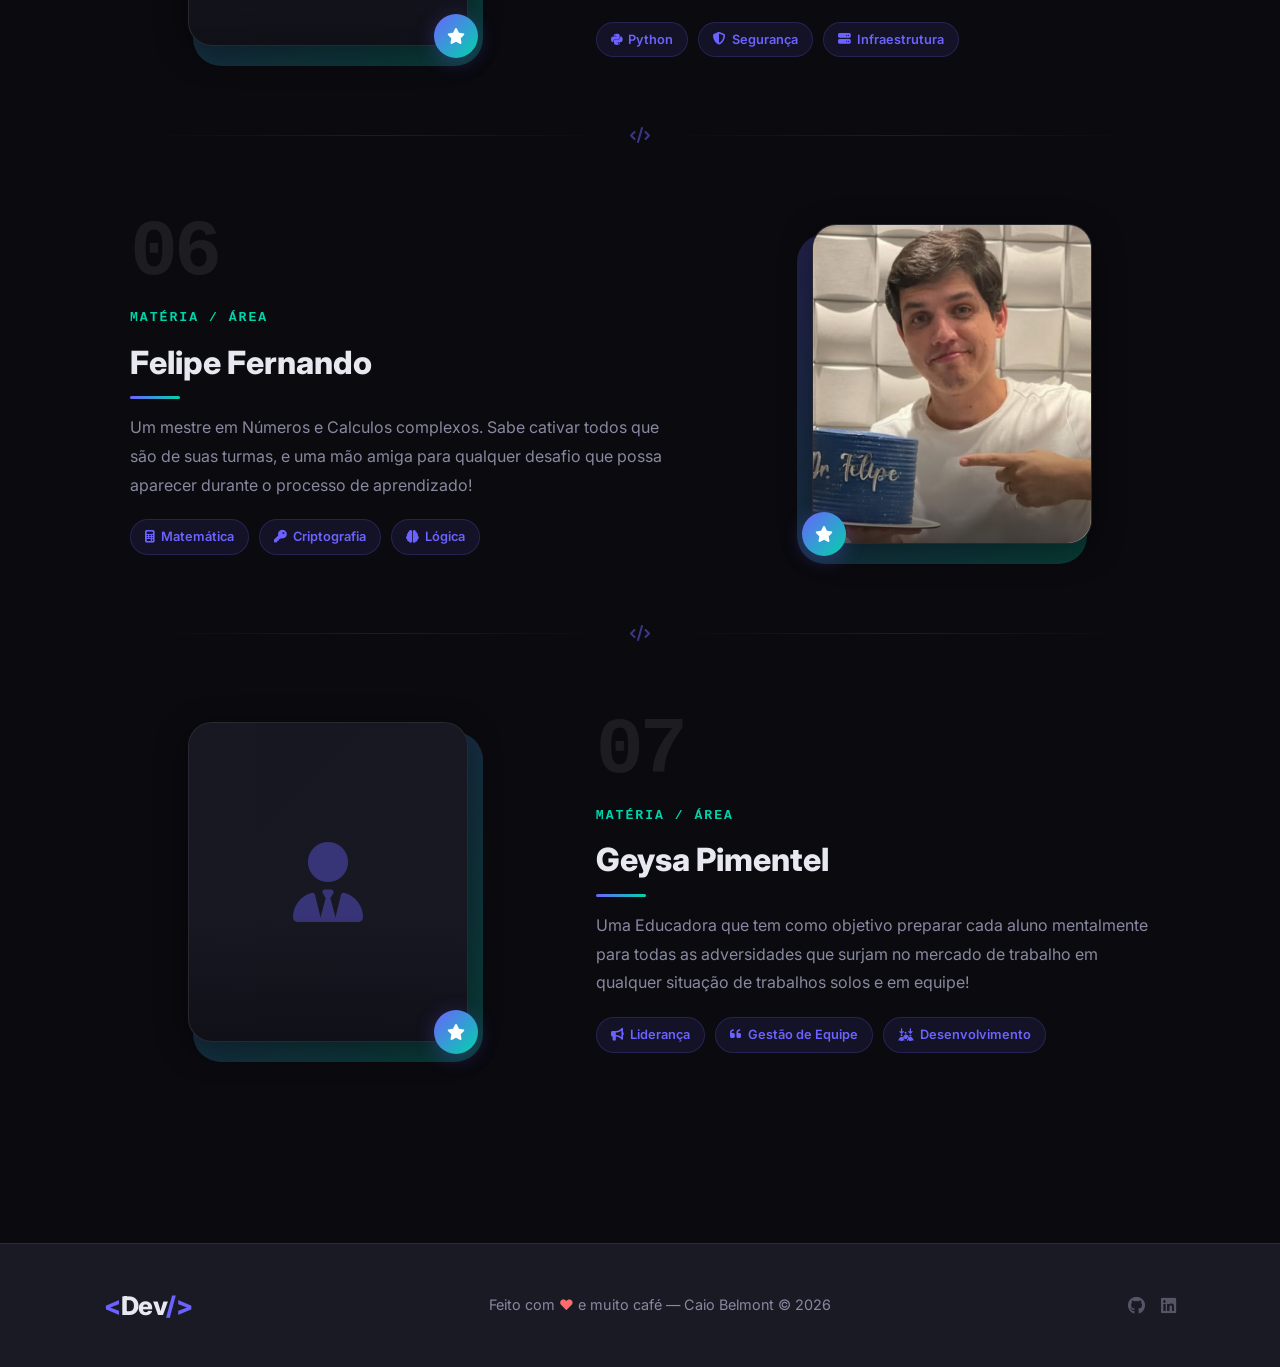
==== commit 8547d805: "extra finalizado, ainda pendente fotos de alguns professores" ====
--- a/paginas/professores.html
+++ b/paginas/professores.html
@@ -21,12 +21,12 @@
       <a href="/index.html"><span class="logo-bracket"><</span>Dev<span class="logo-bracket">/></span></a>
     </div>
     <ul class="nav-links" id="nav-links">
-      <li><a href="/paginas/index.html#home" class="nav-link">Início</a></li>
-      <li><a href="/paginas/index.html#about" class="nav-link">Sobre</a></li>
-      <li><a href="/paginas/index.html#skills" class="nav-link">Skills</a></li>
-      <li><a href="/paginas/index.html#projects" class="nav-link">Projetos</a></li>
-      <li><a href="/paginas/index.html#inspirations" class="nav-link">Inspirações</a></li>
-      <li><a href="/paginas/index.html#contact" class="nav-link">Contato</a></li>
+      <li><a href="/index.html#home" class="nav-link">Início</a></li>
+      <li><a href="/index.html#about" class="nav-link">Sobre</a></li>
+      <li><a href="/index.html#skills" class="nav-link">Skills</a></li>
+      <li><a href="/index.html#projects" class="nav-link">Projetos</a></li>
+      <li><a href="/index.html#inspirations" class="nav-link">Inspirações</a></li>
+      <li><a href="/index.html#contact" class="nav-link">Contato</a></li>
     </ul>
     <button class="hamburger" id="hamburger" aria-label="Menu">
       <span></span><span></span><span></span>
@@ -41,7 +41,7 @@
       <div class="blob blob-2"></div>
     </div>
     <div class="page-header-content">
-      <a href="/paginas/index.html" class="back-link">
+      <a href="/index.html" class="back-link">
         <i class="fas fa-arrow-left"></i> Voltar às Inspirações
       </a>
       <span class="section-tag">// educadores</span>
@@ -73,7 +73,7 @@
       <div class="prof-photo-side">
         <div class="prof-photo-frame">
           <img
-            src="/assets/img/professores/prof1.jpg"
+            src="/assets/img/professores/Erick.png"
             alt="Professor(a) Nome"
             class="prof-photo"
             onerror="this.style.display='none'; this.nextElementSibling.style.display='flex';"
@@ -90,18 +90,11 @@
 
       <div class="prof-info-side">
         <div class="prof-number">01</div>
-        <span class="prof-subject">Matéria / Área</span>
-        <h2 class="prof-name">Nome do Professor</h2>
+        <span class="prof-subject">Introdução a Computação</span>
+        <h2 class="prof-name">Erick Simões</h2>
         <div class="prof-divider"></div>
         <p class="prof-description">
-          Escreva aqui o que este professor representa para você, o que aprendeu
-          com ele, por que o admira ou qual impacto ele teve na sua jornada como
-          estudante de Ciência da Computação.
-        </p>
-        <p class="prof-description">
-          Você pode adicionar mais detalhes, histórias marcantes ou lições que
-          ficaram com você. Este espaço é dedicado a homenageá-lo da forma que
-          você quiser.
+          Não consigo achar palavras melhores para descrever este homem alem de: "EXCELENCIA", desde o começo das suas aulas observei como seus ensinamentos eram uma porta de entrada para o mundo de programas e jogos!, gratidão eterna!!!
         </p>
         <div class="prof-tags">
           <span class="prof-tag"><i class="fas fa-code"></i> Programação</span>
@@ -120,21 +113,15 @@
     <article class="professor-card layout-right reveal">
       <div class="prof-info-side">
         <div class="prof-number">02</div>
-        <span class="prof-subject">Matéria / Área</span>
-        <h2 class="prof-name">Nome do Professor</h2>
+        <span class="prof-subject">Sistemas Digitais</span>
+        <h2 class="prof-name">Bella</h2>
+        <h2 class="prof-name-riscado">Izabella Nunes</h2>
         <div class="prof-divider"></div>
         <p class="prof-description">
-          Escreva aqui o que este professor representa para você, o que aprendeu
-          com ele, por que o admira ou qual impacto ele teve na sua jornada como
-          estudante de Ciência da Computação.
-        </p>
-        <p class="prof-description">
-          Você pode adicionar mais detalhes, histórias marcantes ou lições que
-          ficaram com você. Este espaço é dedicado a homenageá-lo da forma que
-          você quiser.
+          Uma educadora de poucas palavras, quando pega o microfone faz todos os alunos captarem com clareza todo material que entrega, sabendo com precisão o que entregar para todos aprenderem com satisfação!
         </p>
         <div class="prof-tags">
-          <span class="prof-tag"><i class="fa-brands fa-python"></i> Python</span>
+          <span class="prof-tag"><i class="fa-solid fa-gears"></i></i> SD</span>
           <span class="prof-tag"><i class="fas fa-brain"></i> Lógica</span>
           <span class="prof-tag"><i class="fas fa-graduation-cap"></i> Didática</span>
         </div>
@@ -143,7 +130,7 @@
       <div class="prof-photo-side">
         <div class="prof-photo-frame">
           <img
-            src="/assets/img/professores/prof2.jpg"
+            src="/assets/img/professores/Bella.png"
             alt="Professor(a) Nome"
             class="prof-photo"
             onerror="this.style.display='none'; this.nextElementSibling.style.display='flex';"
@@ -169,7 +156,7 @@
       <div class="prof-photo-side">
         <div class="prof-photo-frame">
           <img
-            src="/assets/img/professores/prof3.jpg"
+            src="/assets/img/professores/mineiro.png"
             alt="Professor(a) Nome"
             class="prof-photo"
             onerror="this.style.display='none'; this.nextElementSibling.style.display='flex';"
@@ -186,22 +173,16 @@
 
       <div class="prof-info-side">
         <div class="prof-number">03</div>
-        <span class="prof-subject">Matéria / Área</span>
-        <h2 class="prof-name">Nome do Professor</h2>
+        <span class="prof-subject">Sistemas Digitais</span>
+        <h2 class="prof-name">Mineiro</h2>
+        <h2 class="prof-name-riscado">Henrique Braga Foresti</h2>
         <div class="prof-divider"></div>
         <p class="prof-description">
-          Escreva aqui o que este professor representa para você, o que aprendeu
-          com ele, por que o admira ou qual impacto ele teve na sua jornada como
-          estudante de Ciência da Computação.
-        </p>
-        <p class="prof-description">
-          Você pode adicionar mais detalhes, histórias marcantes ou lições que
-          ficaram com você. Este espaço é dedicado a homenageá-lo da forma que
-          você quiser.
+          Um Especialista em tudo que se aplica em Robotica e uso de Arduinos, se precisa de auxilio em codigos ou projetos complexos com diversos componentes, esse é o cara!
         </p>
         <div class="prof-tags">
-            <span class="prof-tag"><i class="fa-brands fa-python"></i> Python</span>
-            <span class="prof-tag"><i class="fa-solid fa-microchip"></i></i> IAs</span>
+            <span class="prof-tag"><i class="fa-solid fa-robot"></i> Robotica</span>
+            <span class="prof-tag"><i class="fa-solid fa-bolt"></i> Arduino</span>
             <span class="prof-tag"><i class="fas fa-graduation-cap"></i> Didática</span>
         </div>
       </div>
@@ -216,23 +197,16 @@
       <article class="professor-card layout-right reveal">
         <div class="prof-info-side">
           <div class="prof-number">04</div>
-          <span class="prof-subject">Matéria / Área</span>
-          <h2 class="prof-name">Nome do Professor</h2>
+          <span class="prof-subject">Fundamentos da Programação</span>
+          <h2 class="prof-name">Carol Melo</h2>
           <div class="prof-divider"></div>
           <p class="prof-description">
-            Escreva aqui o que este professor representa para você, o que aprendeu
-            com ele, por que o admira ou qual impacto ele teve na sua jornada como
-            estudante de Ciência da Computação.
-          </p>
-          <p class="prof-description">
-            Você pode adicionar mais detalhes, histórias marcantes ou lições que
-            ficaram com você. Este espaço é dedicado a homenageá-lo da forma que
-            você quiser.
+            Uma Educadora de Mão cheia, tem sua experiencia e excelencia quando o assunto é programação em Portugol ou Python. Sempre acompanhando cada um de seus alunos tanto em aulas quando em apoio para TCC!
           </p>
           <div class="prof-tags">
-            <span class="prof-tag"><i class="fa-solid fa-calculator"></i> Matemática</span>
-            <span class="prof-tag"><i class="fa-solid fa-key"></i> Criptografia</span>
-            <span class="prof-tag"><i class="fas fa-brain"></i> Lógica</span>
+            <span class="prof-tag"><i class="fa-brands fa-python"></i> Python</span>
+            <span class="prof-tag"><i class="fas fa-shield-alt"></i> Segurança</span>
+            <span class="prof-tag"><i class="fas fa-server"></i> Infraestrutura</span>
           </div>
         </div>
   
@@ -282,21 +256,14 @@
   
         <div class="prof-info-side">
           <div class="prof-number">05</div>
-          <span class="prof-subject">Matéria / Área</span>
-          <h2 class="prof-name">Nome do Professor</h2>
+          <span class="prof-subject">Fundamentos da Programação</span>
+          <h2 class="prof-name">Victor Costa</h2>
           <div class="prof-divider"></div>
           <p class="prof-description">
-            Escreva aqui o que este professor representa para você, o que aprendeu
-            com ele, por que o admira ou qual impacto ele teve na sua jornada como
-            estudante de Ciência da Computação.
-          </p>
-          <p class="prof-description">
-            Você pode adicionar mais detalhes, histórias marcantes ou lições que
-            ficaram com você. Este espaço é dedicado a homenageá-lo da forma que
-            você quiser.
+            Mais do que um educador, um parceiro para caçar bugs em qualquer linha de codigo, surgiu alguma duvida? Ele resolve! E tambem é um Rato de academia Nato!!!
           </p>
           <div class="prof-tags">
-            <span class="prof-tag"><i class="fas fa-network-wired"></i> Redes</span>
+            <span class="prof-tag"><i class="fa-brands fa-python"></i> Python</span>
             <span class="prof-tag"><i class="fas fa-shield-alt"></i> Segurança</span>
             <span class="prof-tag"><i class="fas fa-server"></i> Infraestrutura</span>
           </div>
@@ -313,17 +280,10 @@
         <div class="prof-info-side">
           <div class="prof-number">06</div>
           <span class="prof-subject">Matéria / Área</span>
-          <h2 class="prof-name">Nome do Professor</h2>
+          <h2 class="prof-name">Felipe Fernando</h2>
           <div class="prof-divider"></div>
           <p class="prof-description">
-            Escreva aqui o que este professor representa para você, o que aprendeu
-            com ele, por que o admira ou qual impacto ele teve na sua jornada como
-            estudante de Ciência da Computação.
-          </p>
-          <p class="prof-description">
-            Você pode adicionar mais detalhes, histórias marcantes ou lições que
-            ficaram com você. Este espaço é dedicado a homenageá-lo da forma que
-            você quiser.
+            Um mestre em Números e Calculos complexos. Sabe cativar todos que são de suas turmas, e uma mão amiga para qualquer desafio que possa aparecer durante o processo de aprendizado!
           </p>
           <div class="prof-tags">
             <span class="prof-tag"><i class="fa-solid fa-calculator"></i> Matemática</span>
@@ -335,7 +295,7 @@
         <div class="prof-photo-side">
           <div class="prof-photo-frame">
             <img
-              src="/assets/img/professores/prof6.jpg"
+              src="/assets/img/professores/Felipe.png"
               alt="Professor(a) Nome"
               class="prof-photo"
               onerror="this.style.display='none'; this.nextElementSibling.style.display='flex';"
@@ -351,6 +311,48 @@
         </div>
       </article>
 
+      <!-- SEPARADOR -->
+    <div class="section-divider reveal">
+        <span></span><i class="fas fa-code"></i><span></span>
+      </div>
+
+      <!-- PROFESSOR 7 — Foto Esquerda, Texto Direita -->
+      <article class="professor-card layout-left reveal">
+        <div class="prof-photo-side">
+          <div class="prof-photo-frame">
+            <img
+              src="/assets/img/professores/Geysa.jpg"
+              alt="Professor(a) Nome"
+              class="prof-photo"
+              onerror="this.style.display='none'; this.nextElementSibling.style.display='flex';"
+            />
+            <div class="prof-photo-fallback">
+              <i class="fas fa-user-tie"></i>
+            </div>
+            <div class="prof-photo-decoration"></div>
+          </div>
+          <div class="prof-badge">
+            <i class="fas fa-star"></i>
+          </div>
+        </div>
+  
+        <div class="prof-info-side">
+          <div class="prof-number">07</div>
+          <span class="prof-subject">Matéria / Área</span>
+          <h2 class="prof-name">Geysa Pimentel</h2>
+          <div class="prof-divider"></div>
+          <p class="prof-description">
+            Uma Educadora que tem como objetivo preparar cada aluno mentalmente para todas as adversidades que surjam no mercado de trabalho em qualquer situação de trabalhos solos e em equipe!
+          </p>
+ 
+          <div class="prof-tags">
+            <span class="prof-tag"><i class="fa-solid fa-bullhorn"></i> Liderança</span>
+            <span class="prof-tag"><i class="fa-solid fa-quote-left"></i> Gestão de Equipe</span>
+            <span class="prof-tag"><i class="fa-solid fa-arrows-down-to-people"></i> Desenvolvimento</span>
+          </div>
+        </div>
+      </article>
+
     <!-- ========== FIM 1° PERÍODO ========== -->
 
   </main>
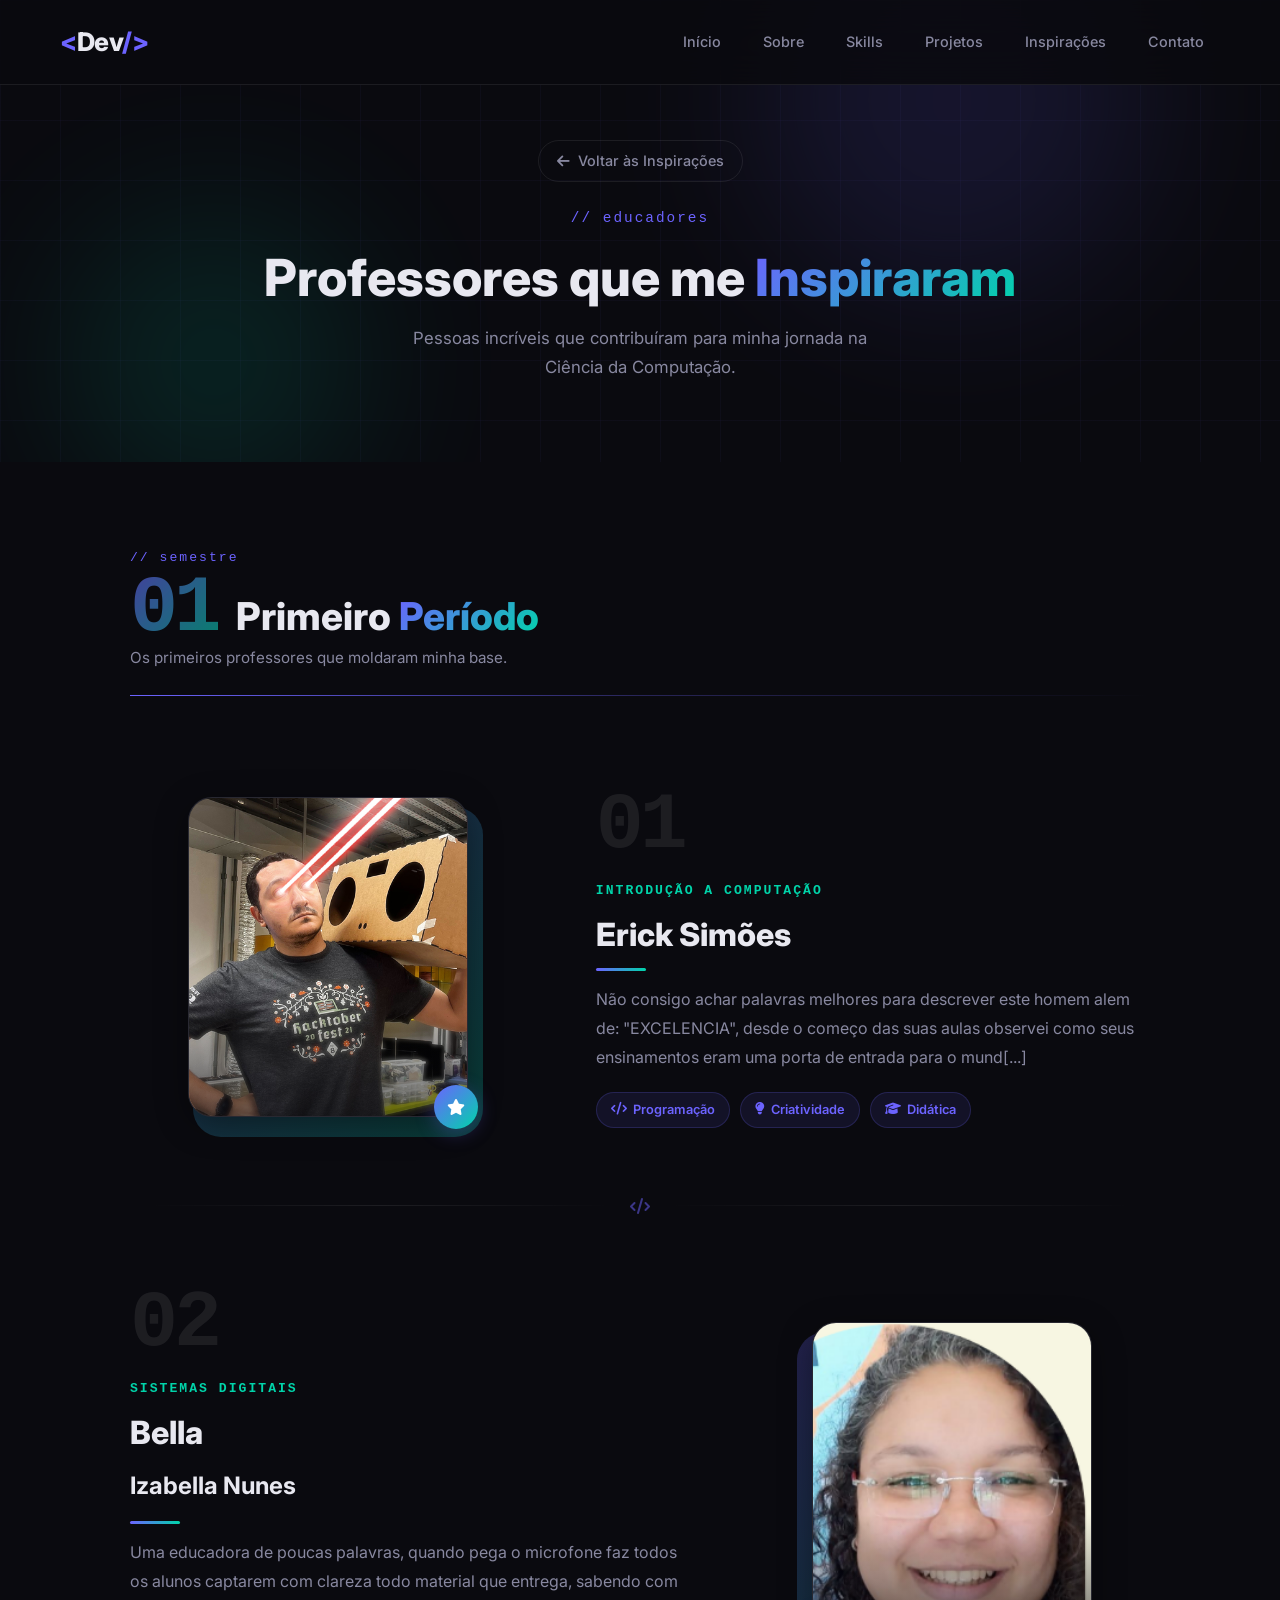
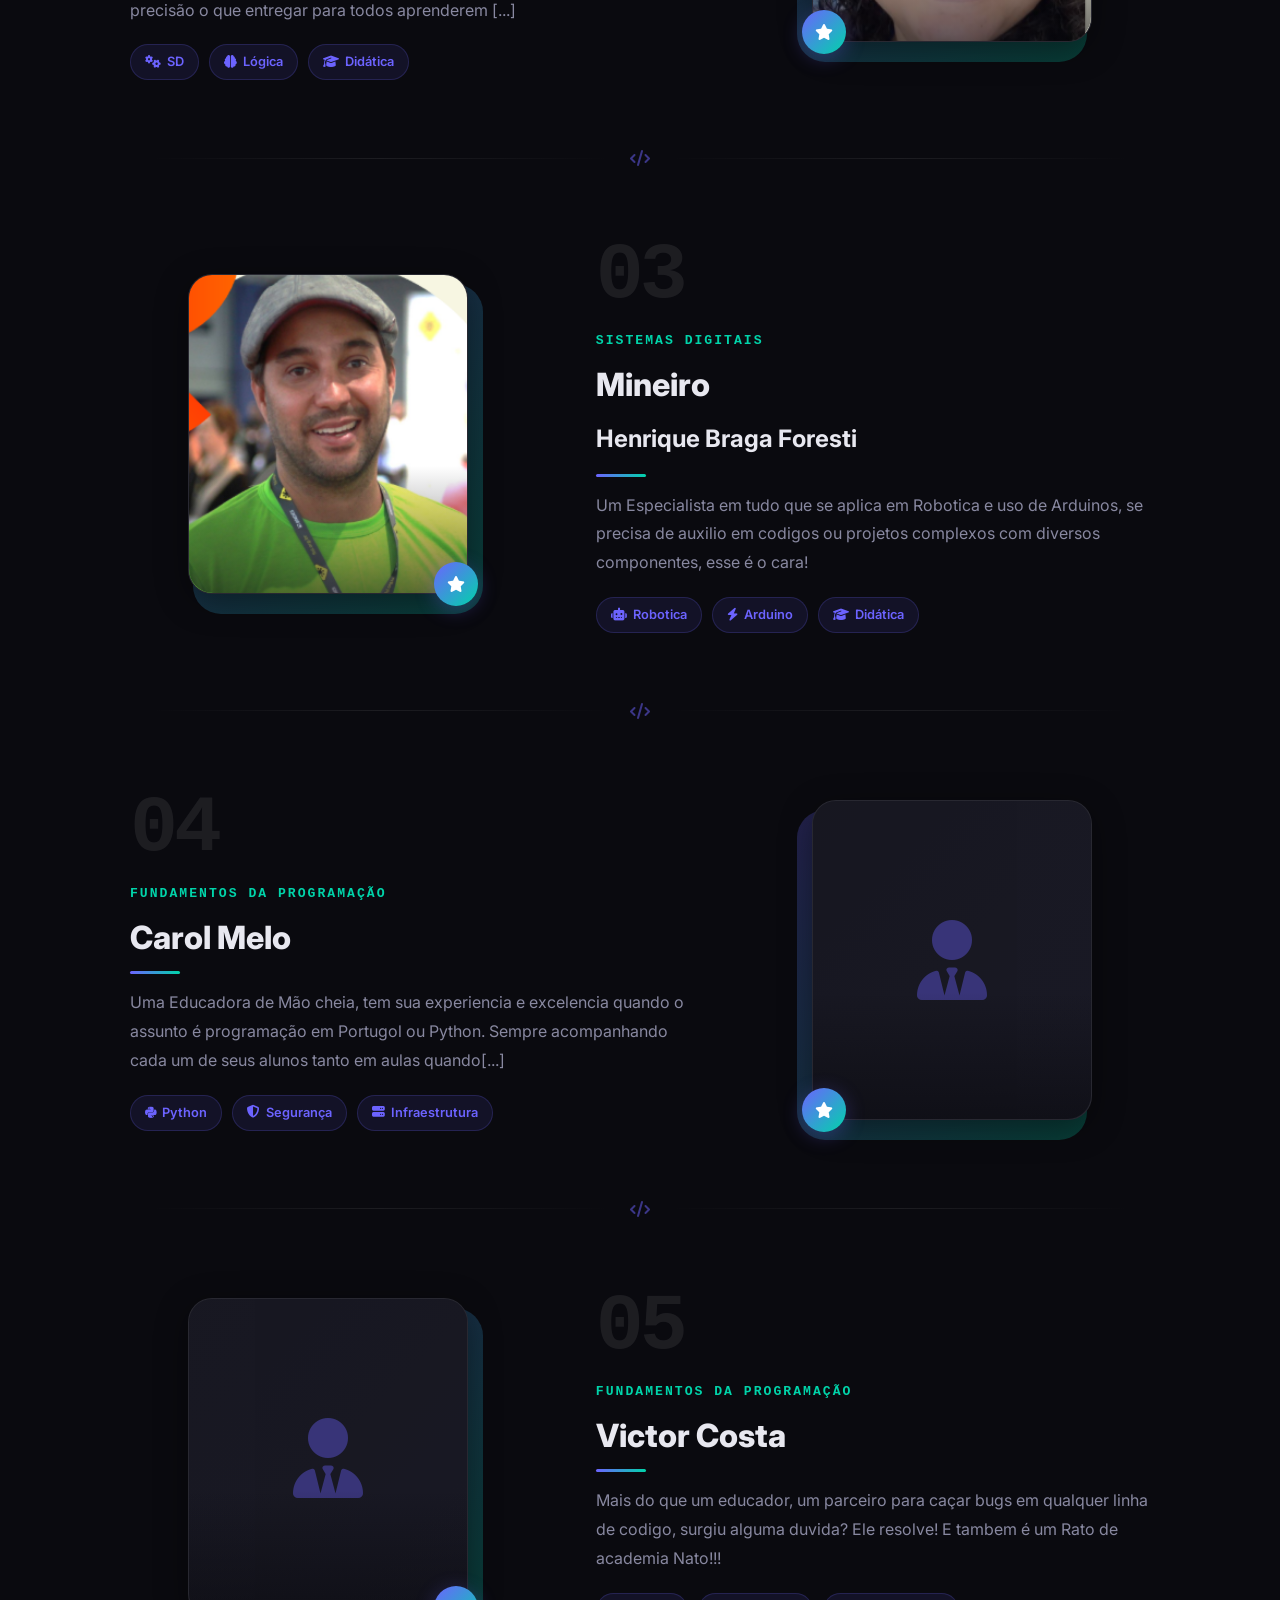
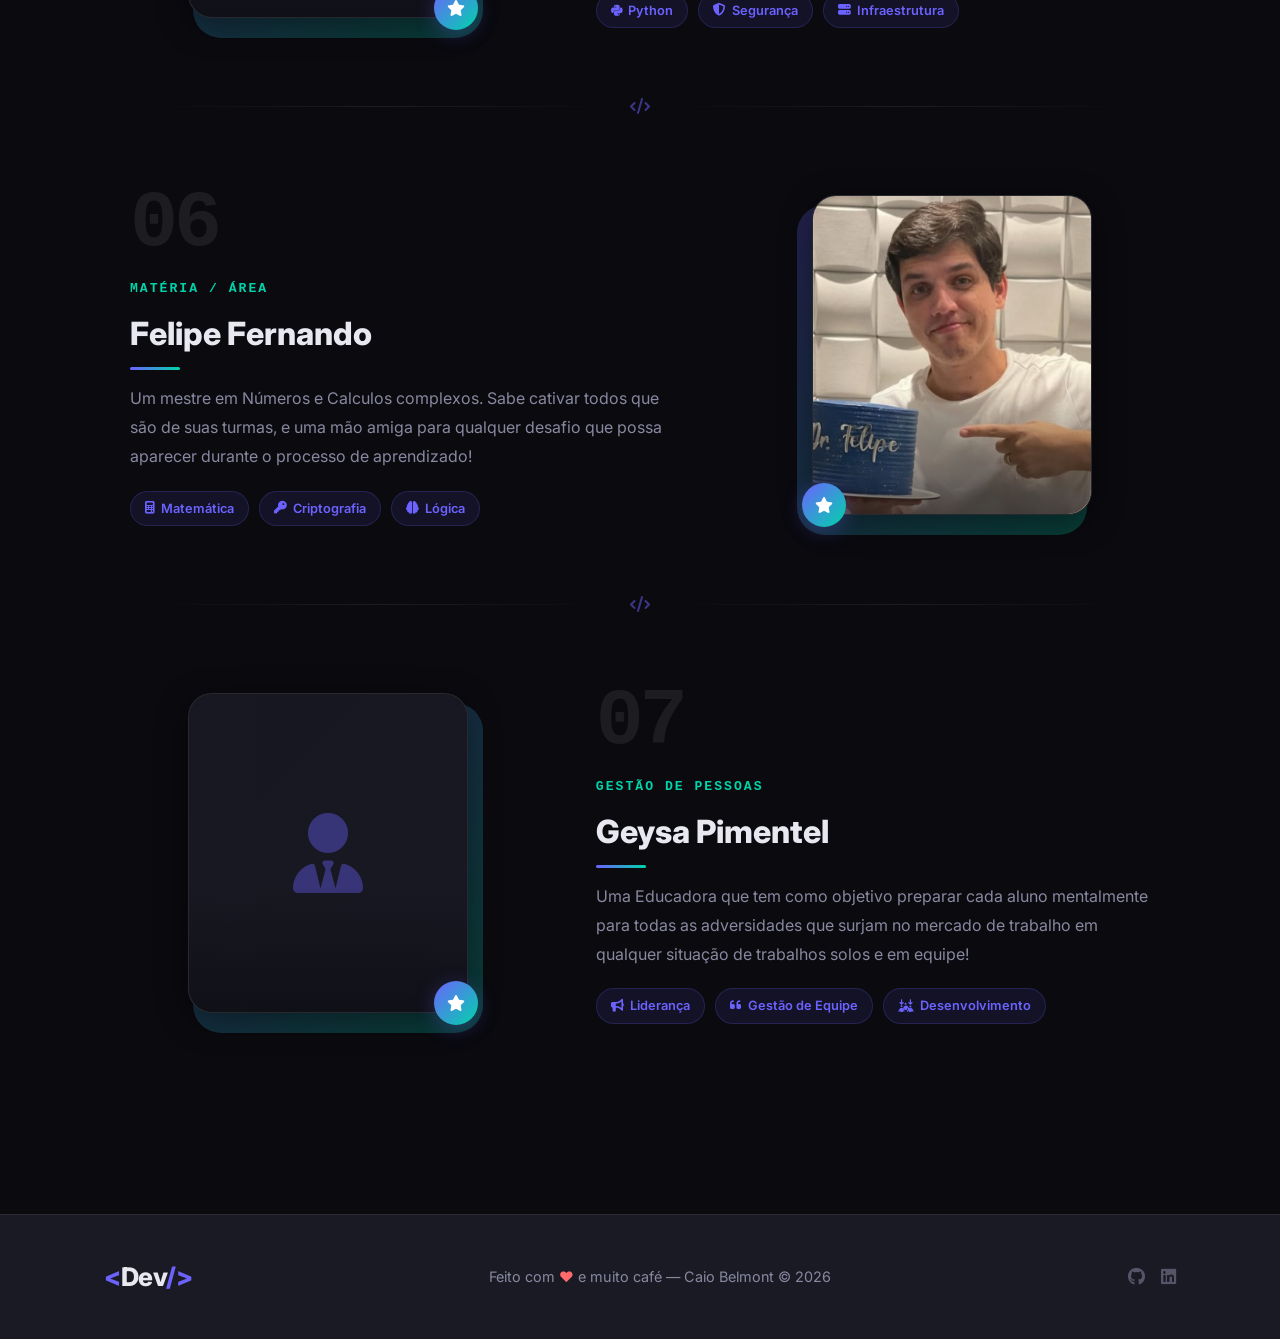
==== commit 69416ae4: "Atualizar foto de Geysa e adicionar "Gestão de Pessoas" ao título" ====
--- a/paginas/professores.html
+++ b/paginas/professores.html
@@ -94,7 +94,7 @@
         <h2 class="prof-name">Erick Simões</h2>
         <div class="prof-divider"></div>
         <p class="prof-description">
-          Não consigo achar palavras melhores para descrever este homem alem de: "EXCELENCIA", desde o começo das suas aulas observei como seus ensinamentos eram uma porta de entrada para o mundo de programas e jogos!, gratidão eterna!!!
+          Não consigo achar palavras melhores para descrever este homem alem de: "EXCELENCIA", desde o começo das suas aulas observei como seus ensinamentos eram uma porta de entrada para o mund[...]
         </p>
         <div class="prof-tags">
           <span class="prof-tag"><i class="fas fa-code"></i> Programação</span>
@@ -118,10 +118,10 @@
         <h2 class="prof-name-riscado">Izabella Nunes</h2>
         <div class="prof-divider"></div>
         <p class="prof-description">
-          Uma educadora de poucas palavras, quando pega o microfone faz todos os alunos captarem com clareza todo material que entrega, sabendo com precisão o que entregar para todos aprenderem com satisfação!
+          Uma educadora de poucas palavras, quando pega o microfone faz todos os alunos captarem com clareza todo material que entrega, sabendo com precisão o que entregar para todos aprenderem [...]
         </p>
         <div class="prof-tags">
-          <span class="prof-tag"><i class="fa-solid fa-gears"></i></i> SD</span>
+          <span class="prof-tag"><i class="fa-solid fa-gears"></i> SD</span>
           <span class="prof-tag"><i class="fas fa-brain"></i> Lógica</span>
           <span class="prof-tag"><i class="fas fa-graduation-cap"></i> Didática</span>
         </div>
@@ -201,7 +201,7 @@
           <h2 class="prof-name">Carol Melo</h2>
           <div class="prof-divider"></div>
           <p class="prof-description">
-            Uma Educadora de Mão cheia, tem sua experiencia e excelencia quando o assunto é programação em Portugol ou Python. Sempre acompanhando cada um de seus alunos tanto em aulas quando em apoio para TCC!
+            Uma Educadora de Mão cheia, tem sua experiencia e excelencia quando o assunto é programação em Portugol ou Python. Sempre acompanhando cada um de seus alunos tanto em aulas quando[...]
           </p>
           <div class="prof-tags">
             <span class="prof-tag"><i class="fa-brands fa-python"></i> Python</span>
@@ -321,7 +321,7 @@
         <div class="prof-photo-side">
           <div class="prof-photo-frame">
             <img
-              src="/assets/img/professores/Geysa.jpg"
+              src="/assets/img/professores/Geysa.jpeg"
               alt="Professor(a) Nome"
               class="prof-photo"
               onerror="this.style.display='none'; this.nextElementSibling.style.display='flex';"
@@ -338,13 +338,13 @@
   
         <div class="prof-info-side">
           <div class="prof-number">07</div>
-          <span class="prof-subject">Matéria / Área</span>
+          <span class="prof-subject">Gestão de Pessoas</span>
           <h2 class="prof-name">Geysa Pimentel</h2>
           <div class="prof-divider"></div>
           <p class="prof-description">
             Uma Educadora que tem como objetivo preparar cada aluno mentalmente para todas as adversidades que surjam no mercado de trabalho em qualquer situação de trabalhos solos e em equipe!
           </p>
- 
+  
           <div class="prof-tags">
             <span class="prof-tag"><i class="fa-solid fa-bullhorn"></i> Liderança</span>
             <span class="prof-tag"><i class="fa-solid fa-quote-left"></i> Gestão de Equipe</span>
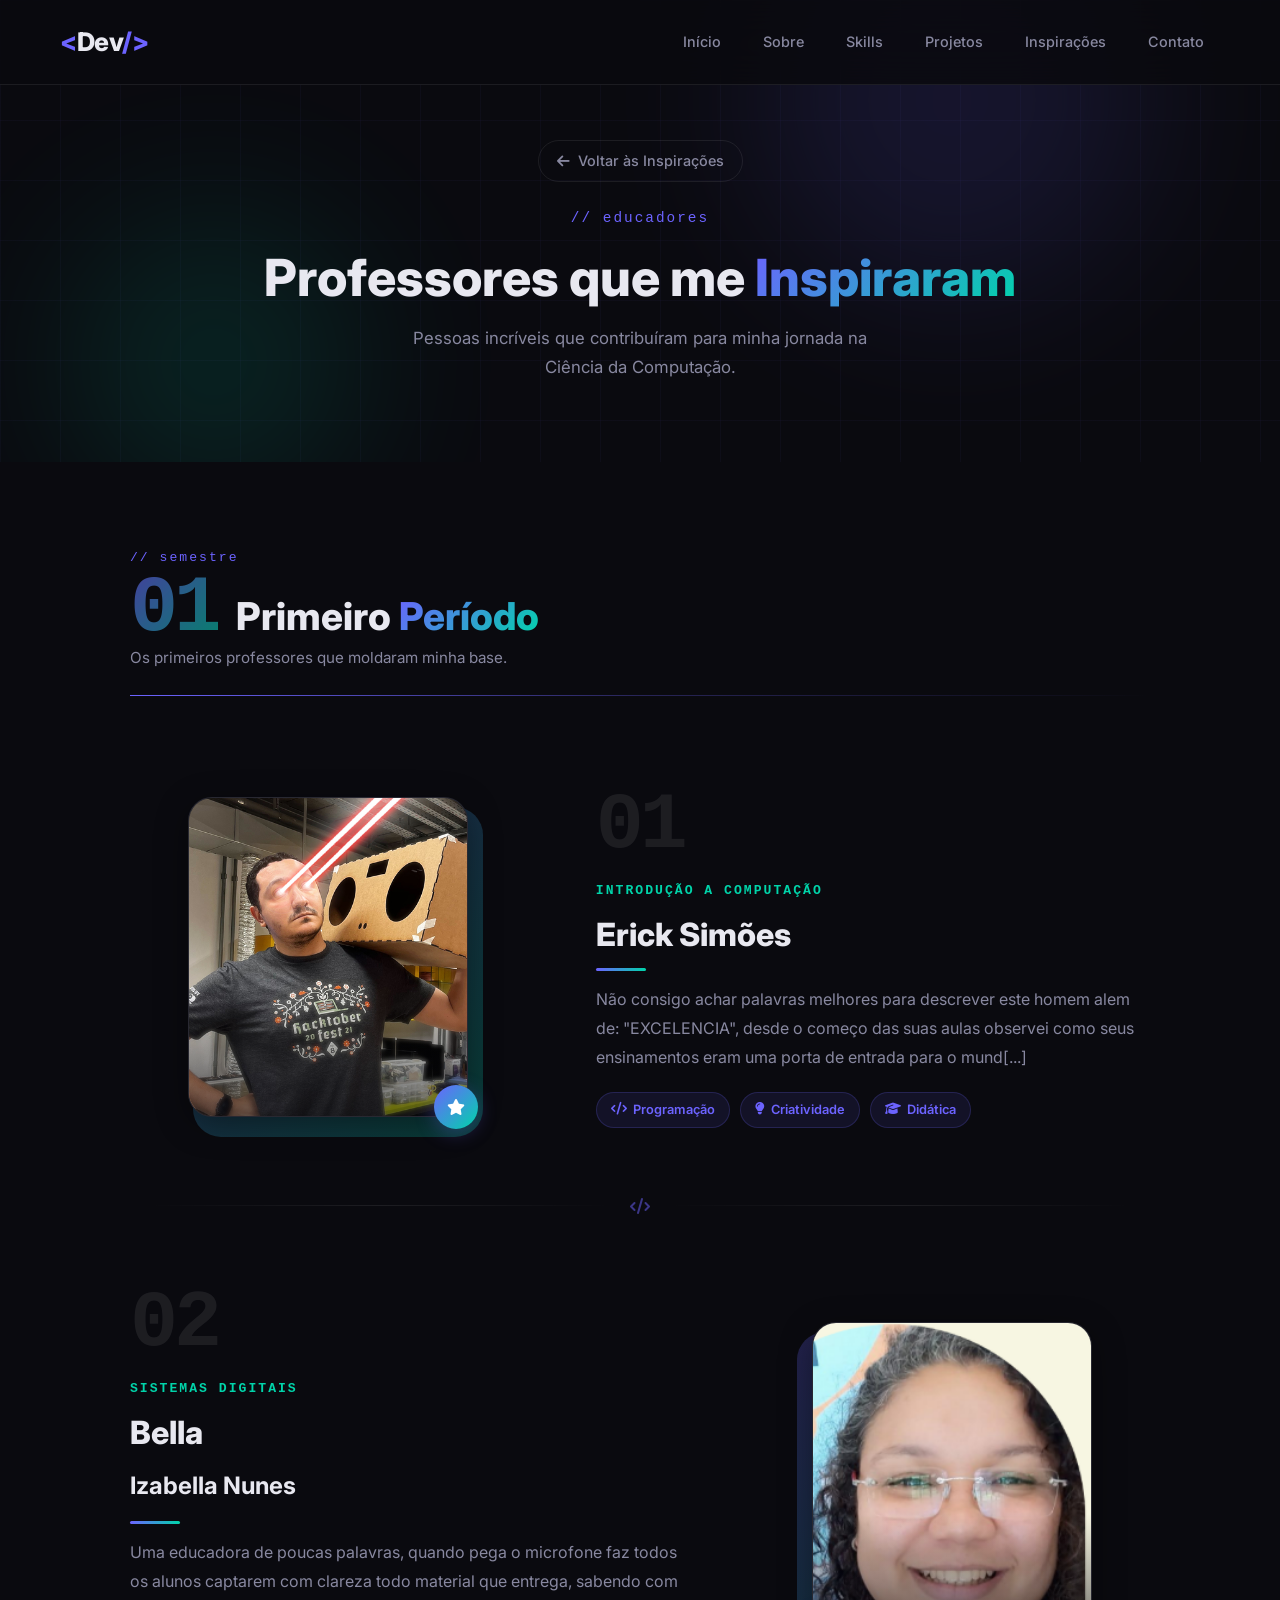
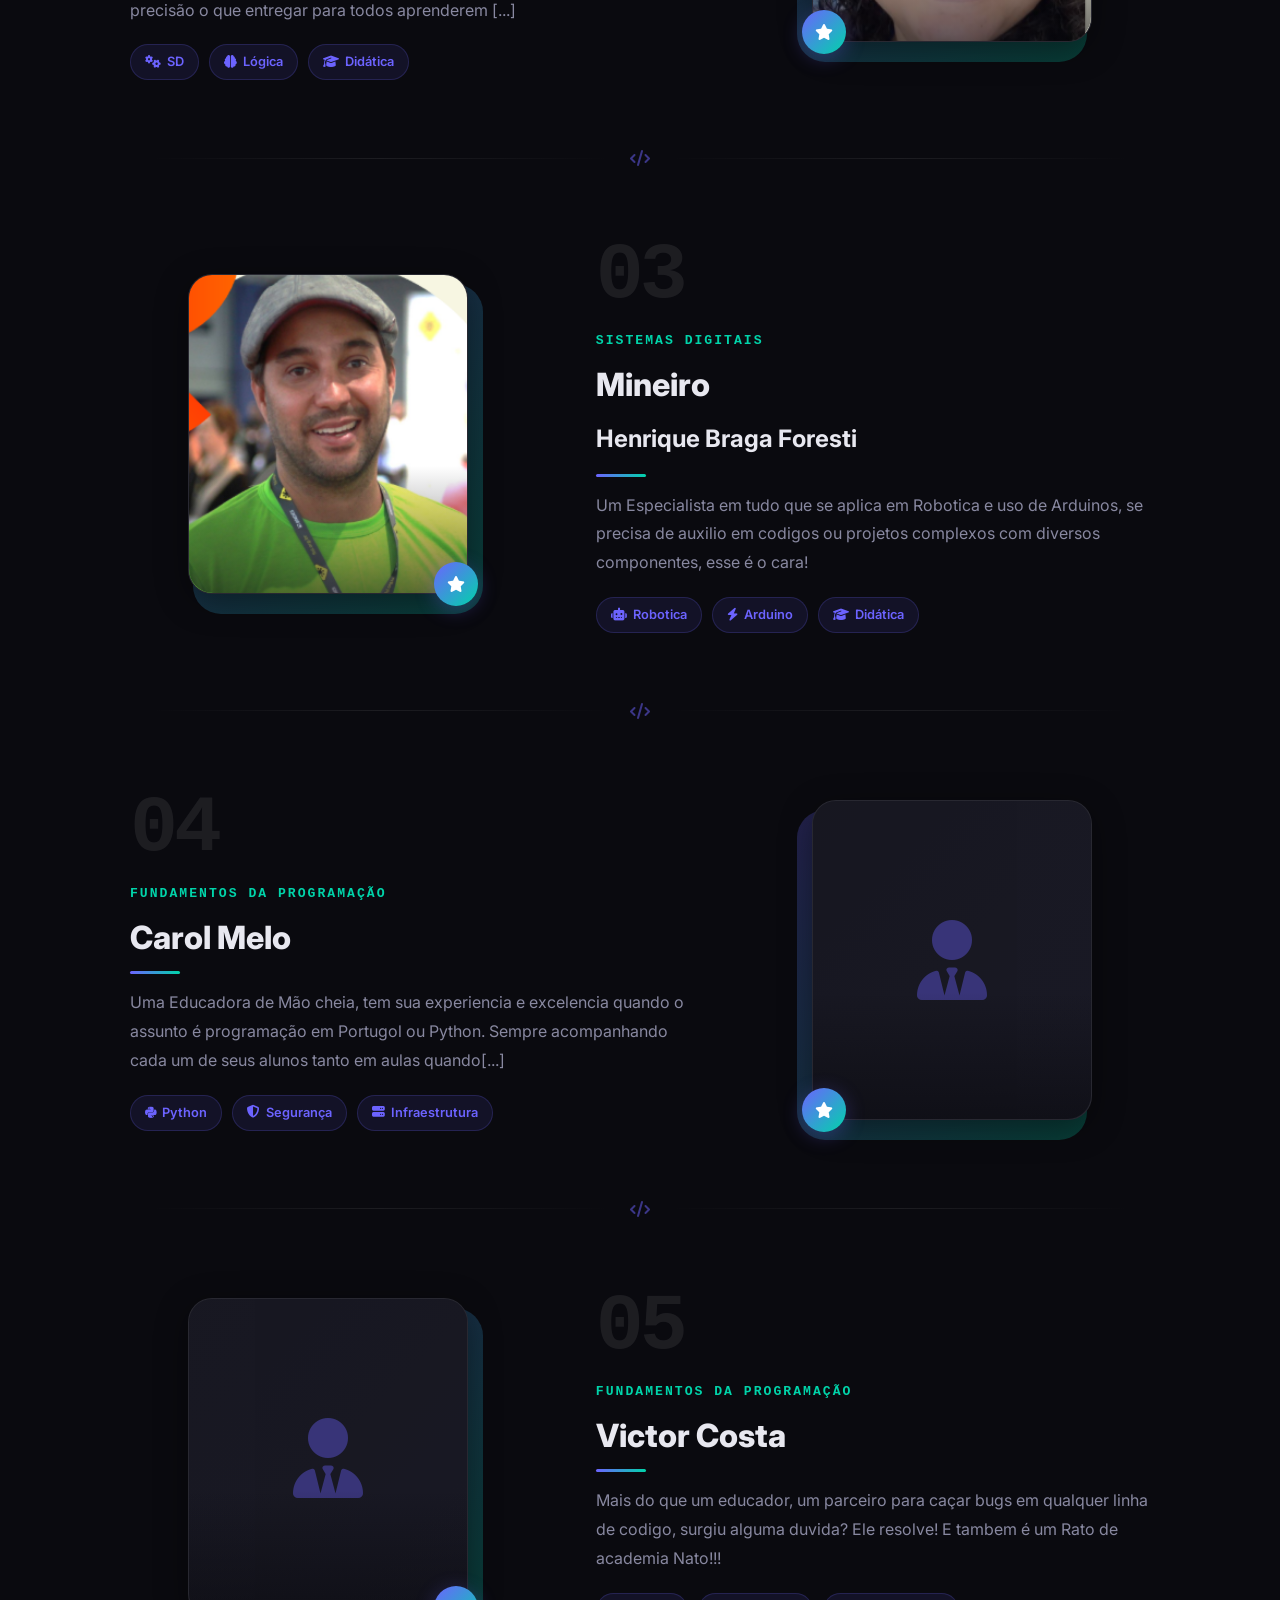
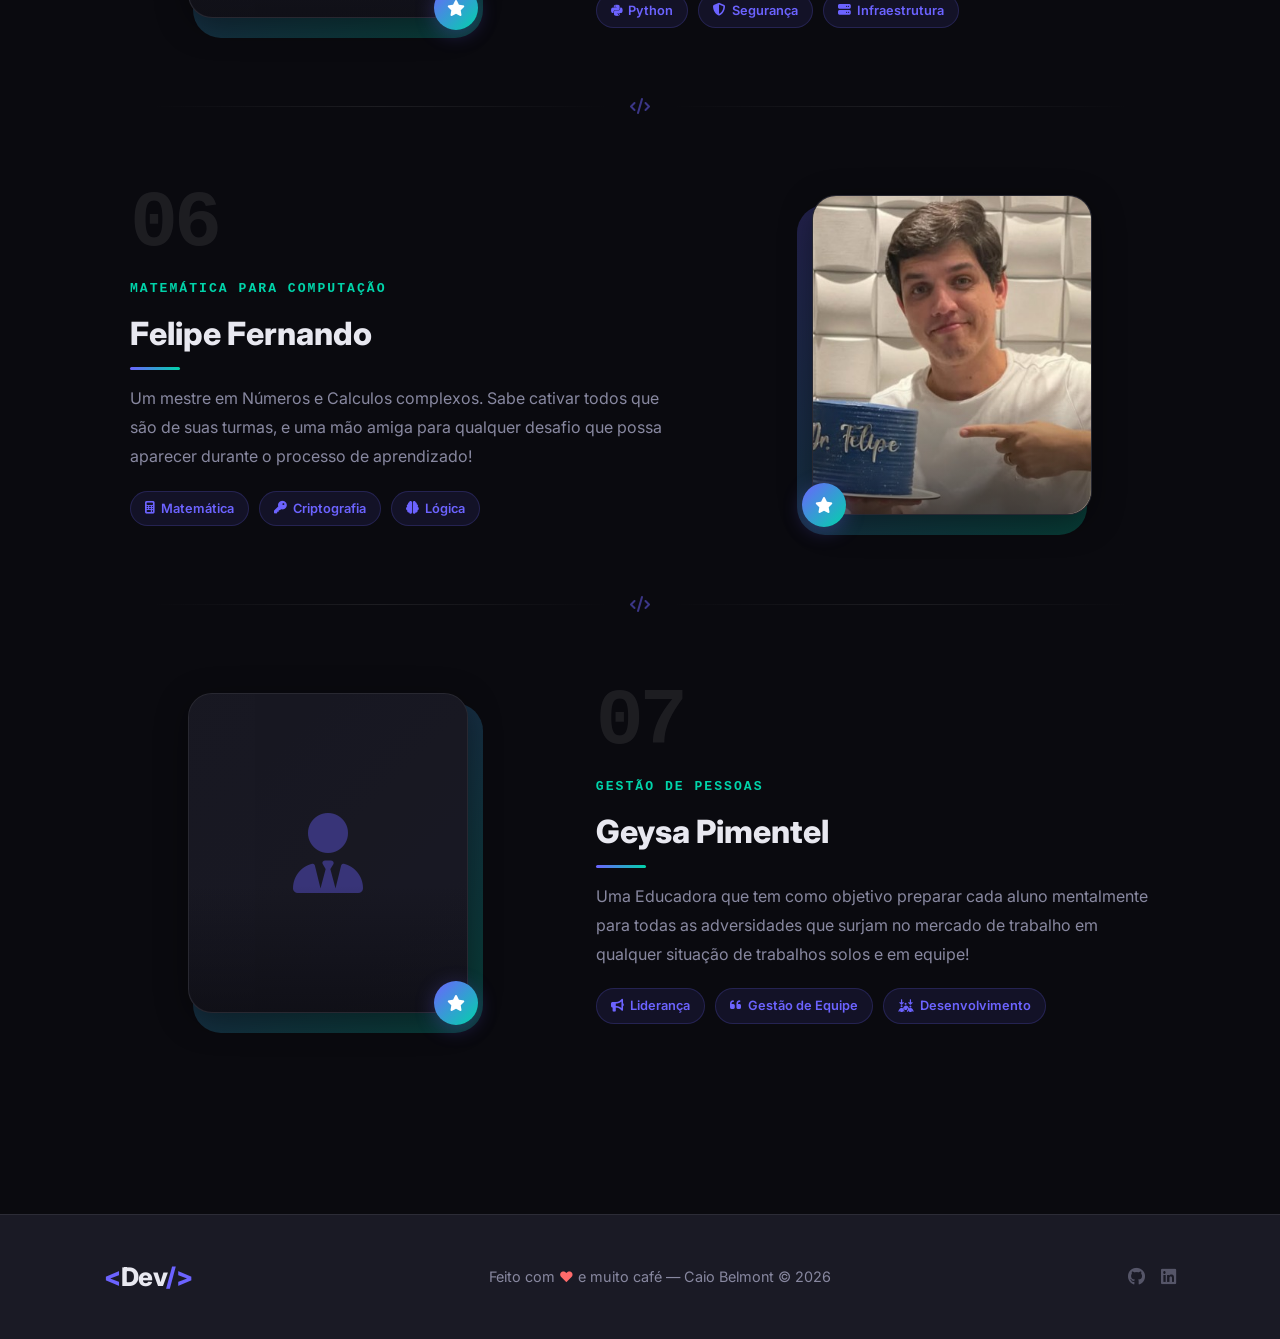
==== commit 6bb934b1: "Update professor subject to 'Matemática para Computação'" ====
--- a/paginas/professores.html
+++ b/paginas/professores.html
@@ -279,7 +279,7 @@
       <article class="professor-card layout-right reveal">
         <div class="prof-info-side">
           <div class="prof-number">06</div>
-          <span class="prof-subject">Matéria / Área</span>
+          <span class="prof-subject">Matemática para Computação</span>
           <h2 class="prof-name">Felipe Fernando</h2>
           <div class="prof-divider"></div>
           <p class="prof-description">
@@ -379,4 +379,4 @@
 
   <script src="/sistemas/professores.js"></script>
 </body>
-</html>+</html>
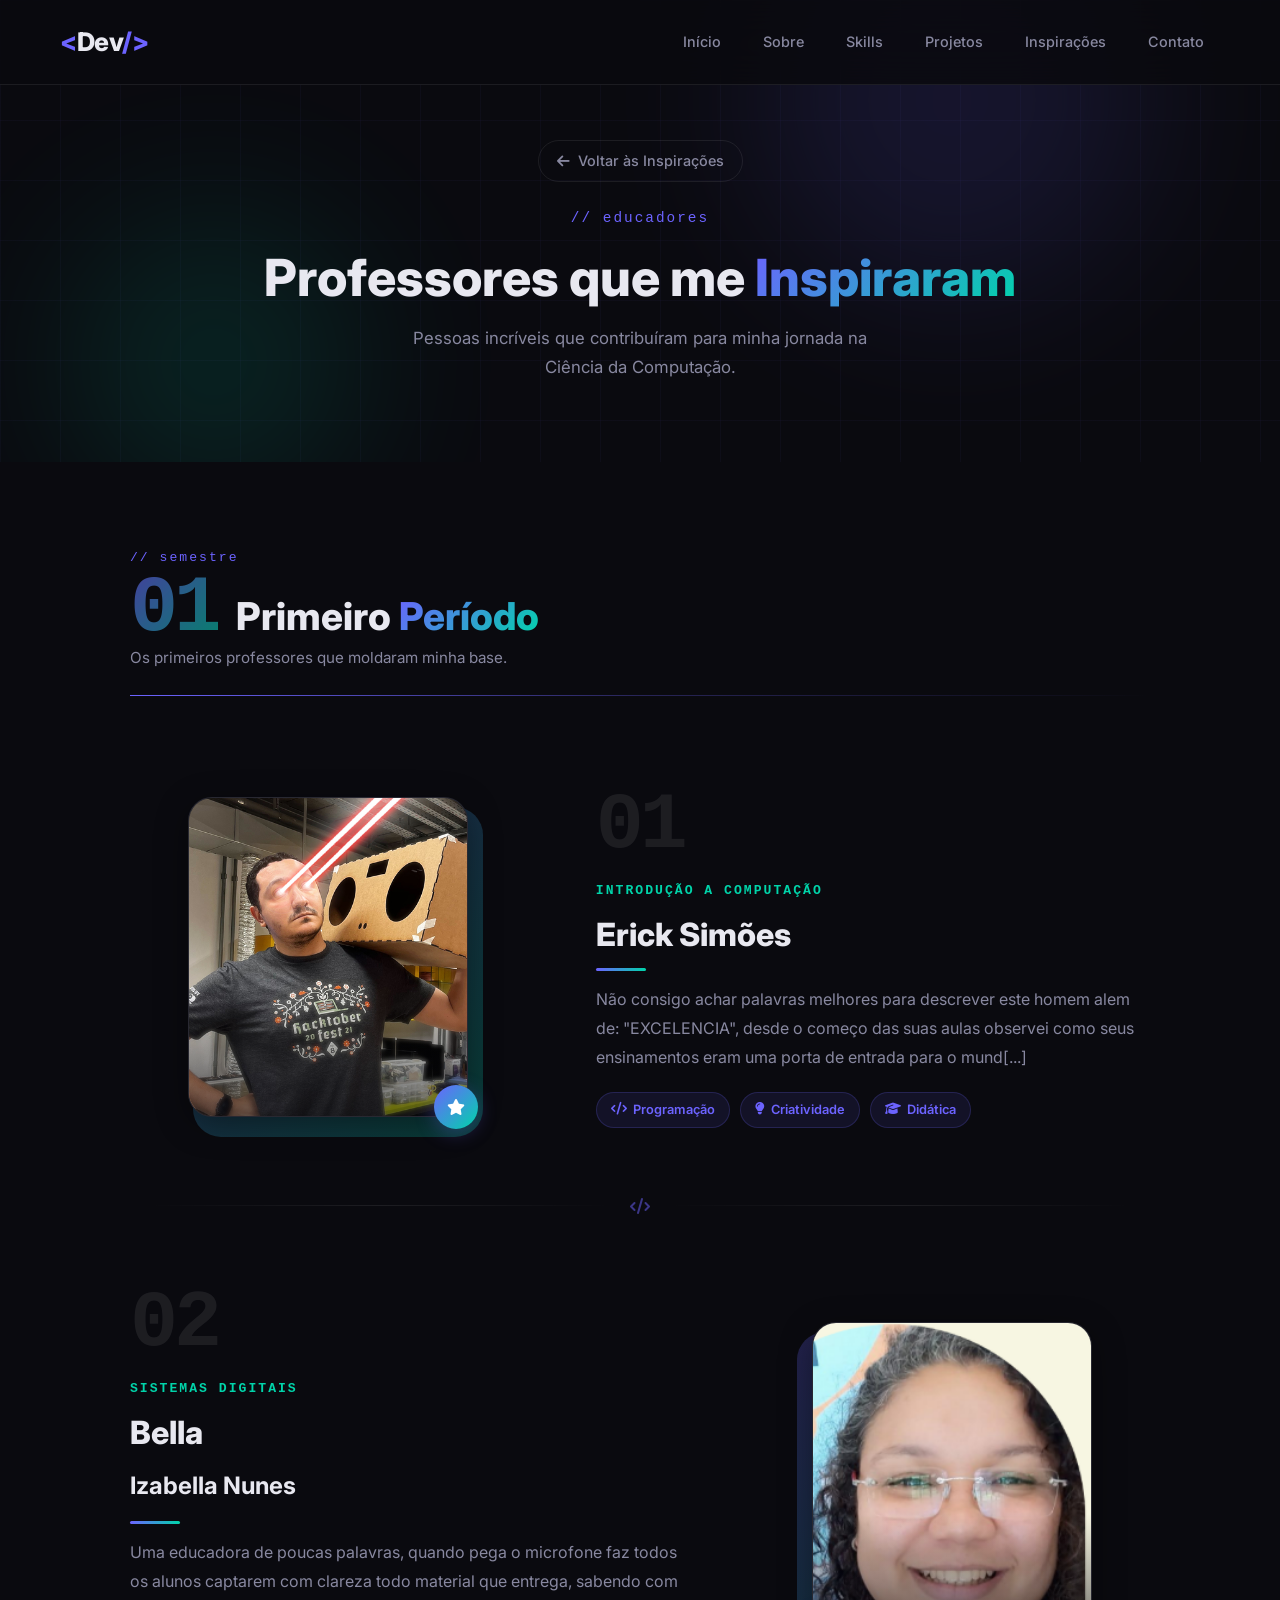
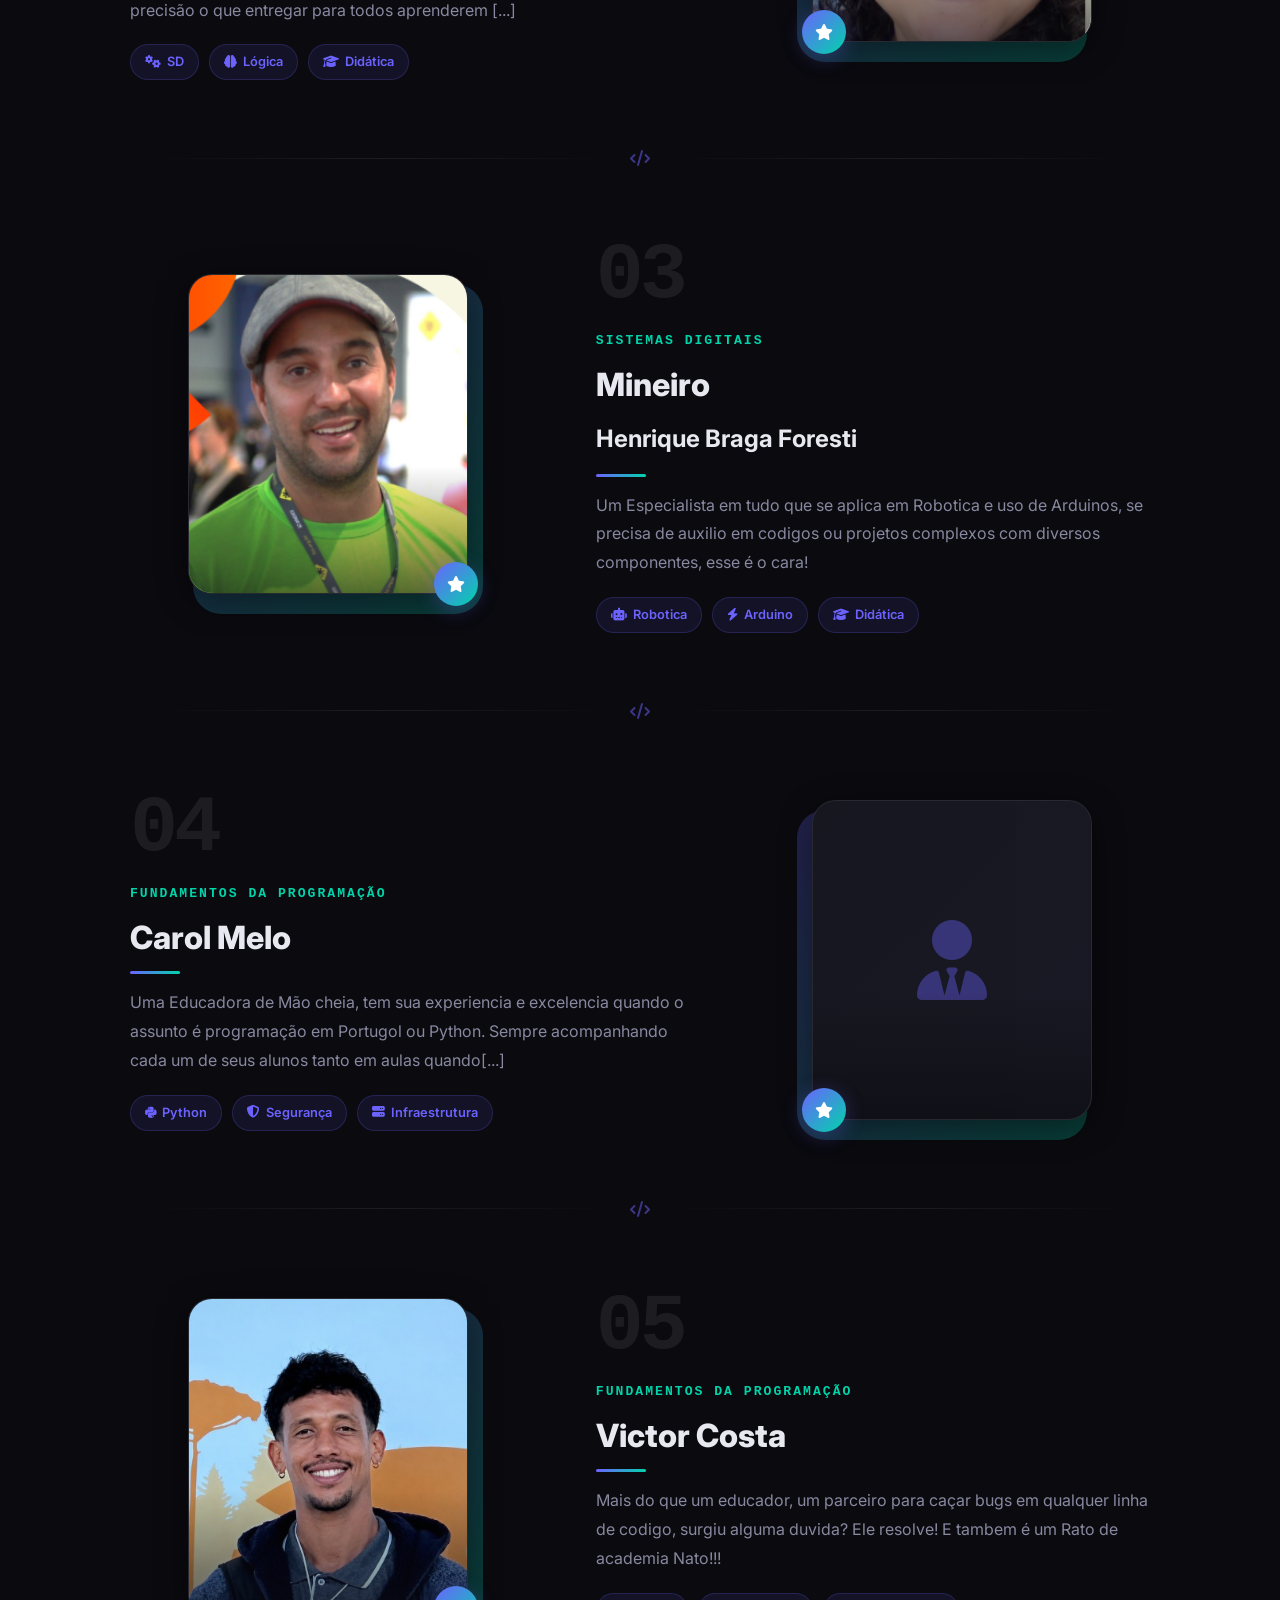
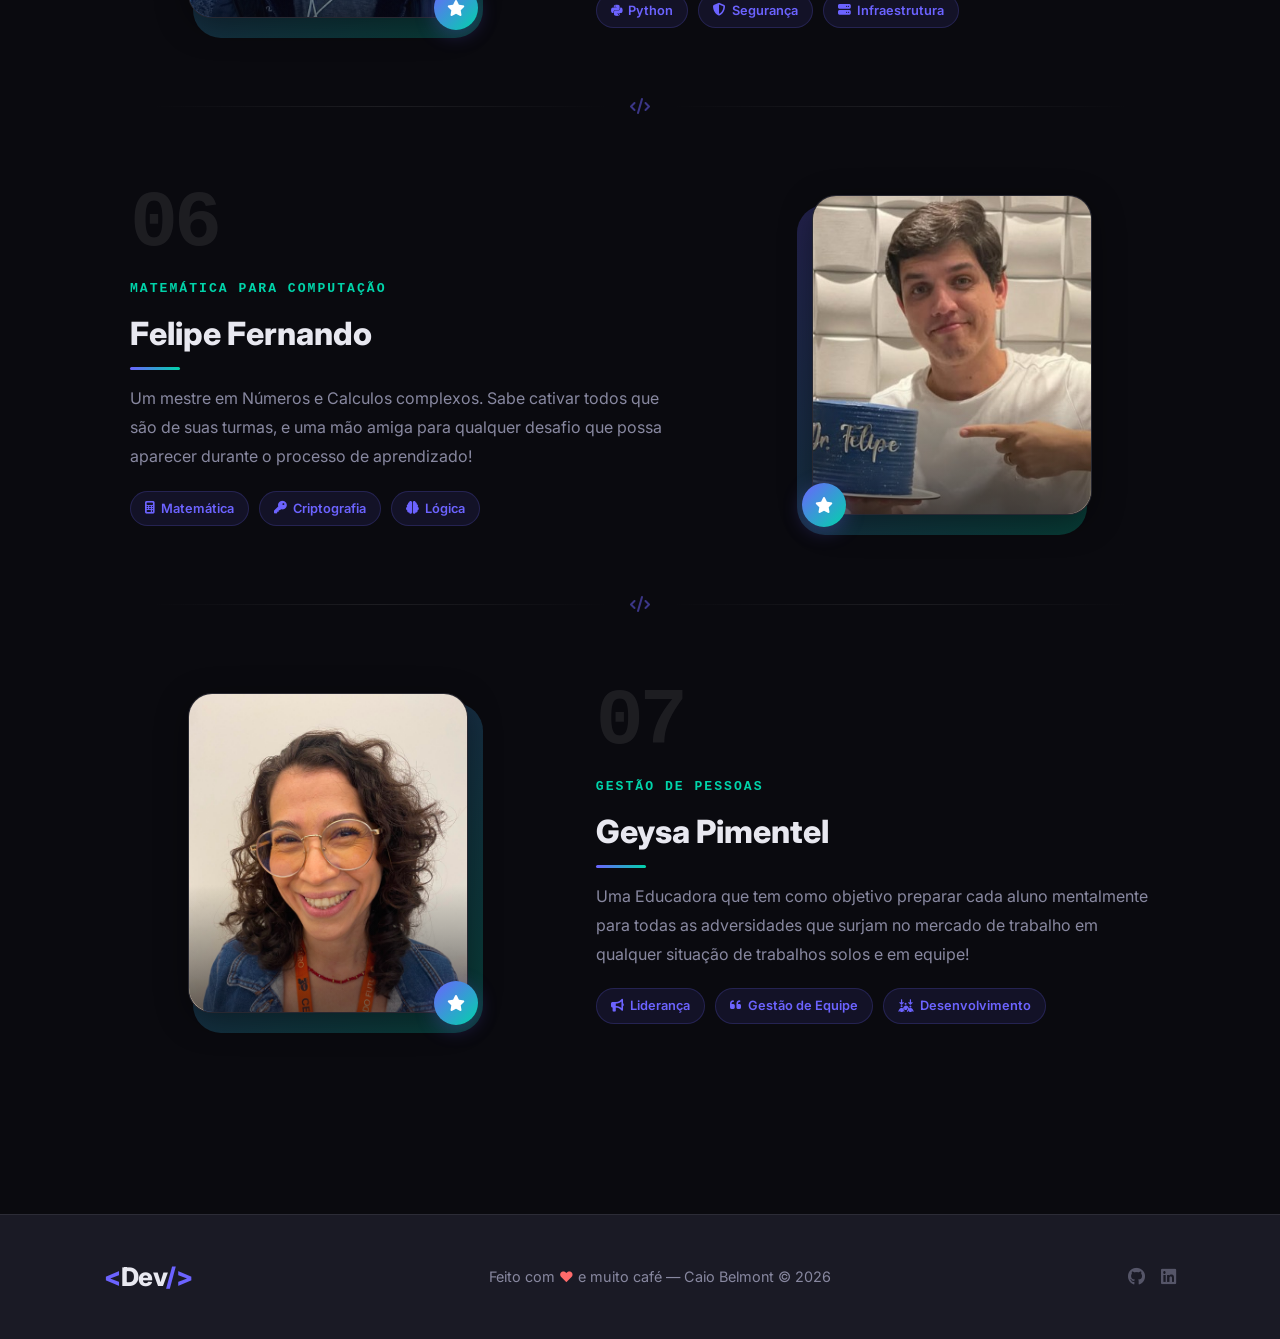
==== commit 903a10f2: "Update professor photo source to new image" ====
--- a/paginas/professores.html
+++ b/paginas/professores.html
@@ -239,7 +239,7 @@
         <div class="prof-photo-side">
           <div class="prof-photo-frame">
             <img
-              src="/assets/img/professores/prof5.jpg"
+              src="/assets/img/professores/victor.jpg"
               alt="Professor(a) Nome"
               class="prof-photo"
               onerror="this.style.display='none'; this.nextElementSibling.style.display='flex';"
